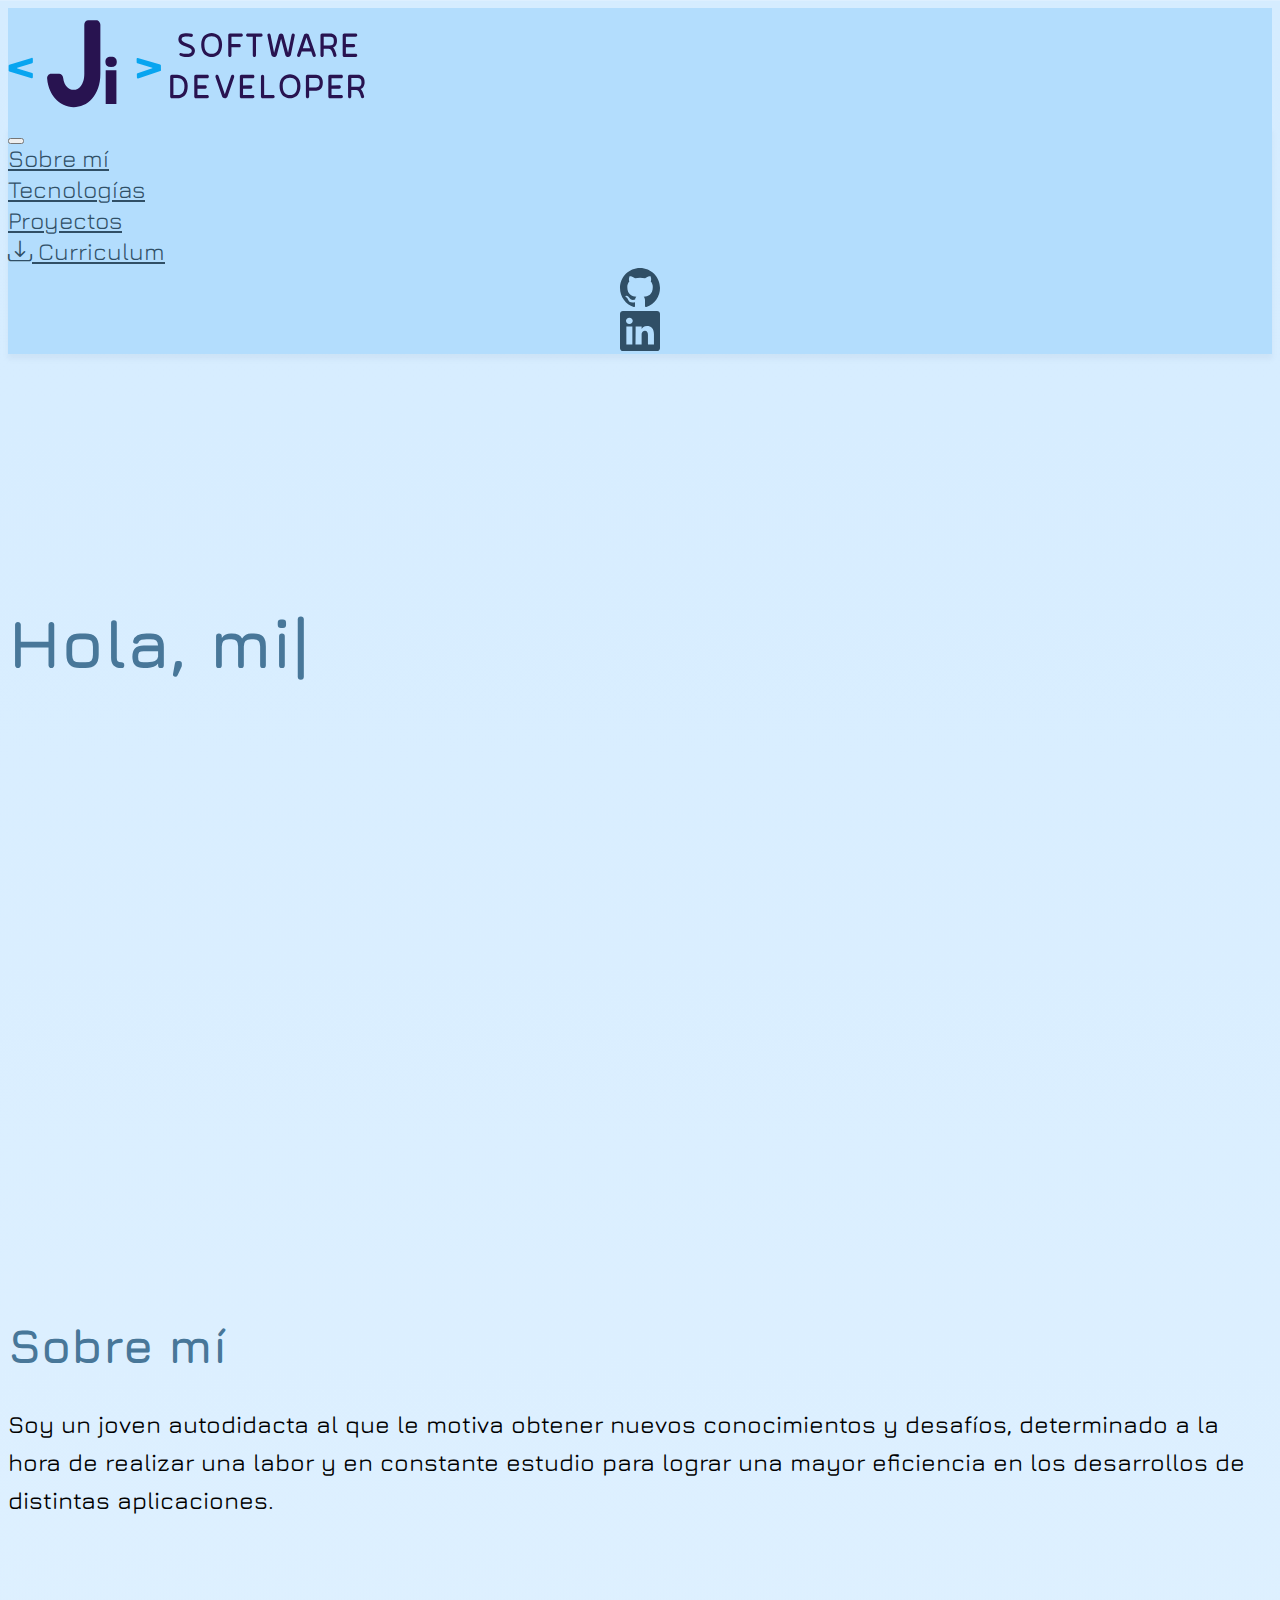
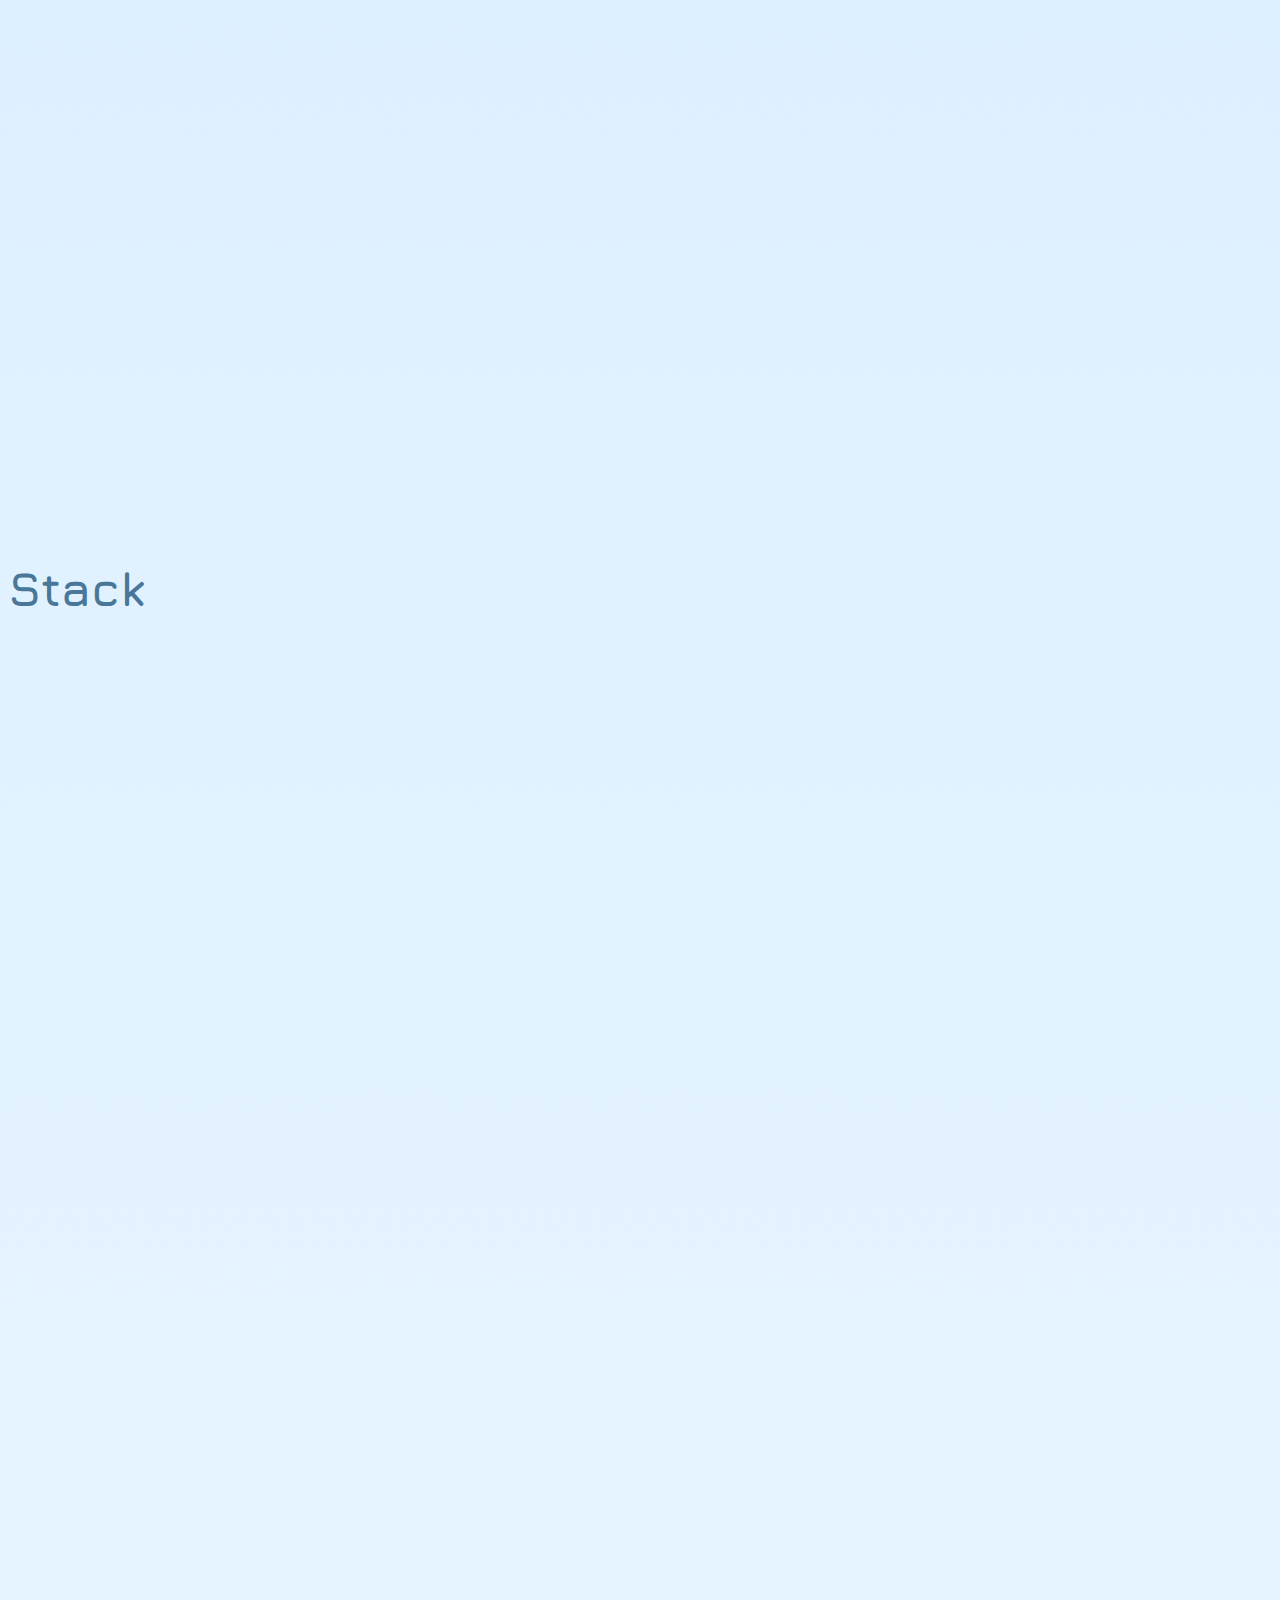
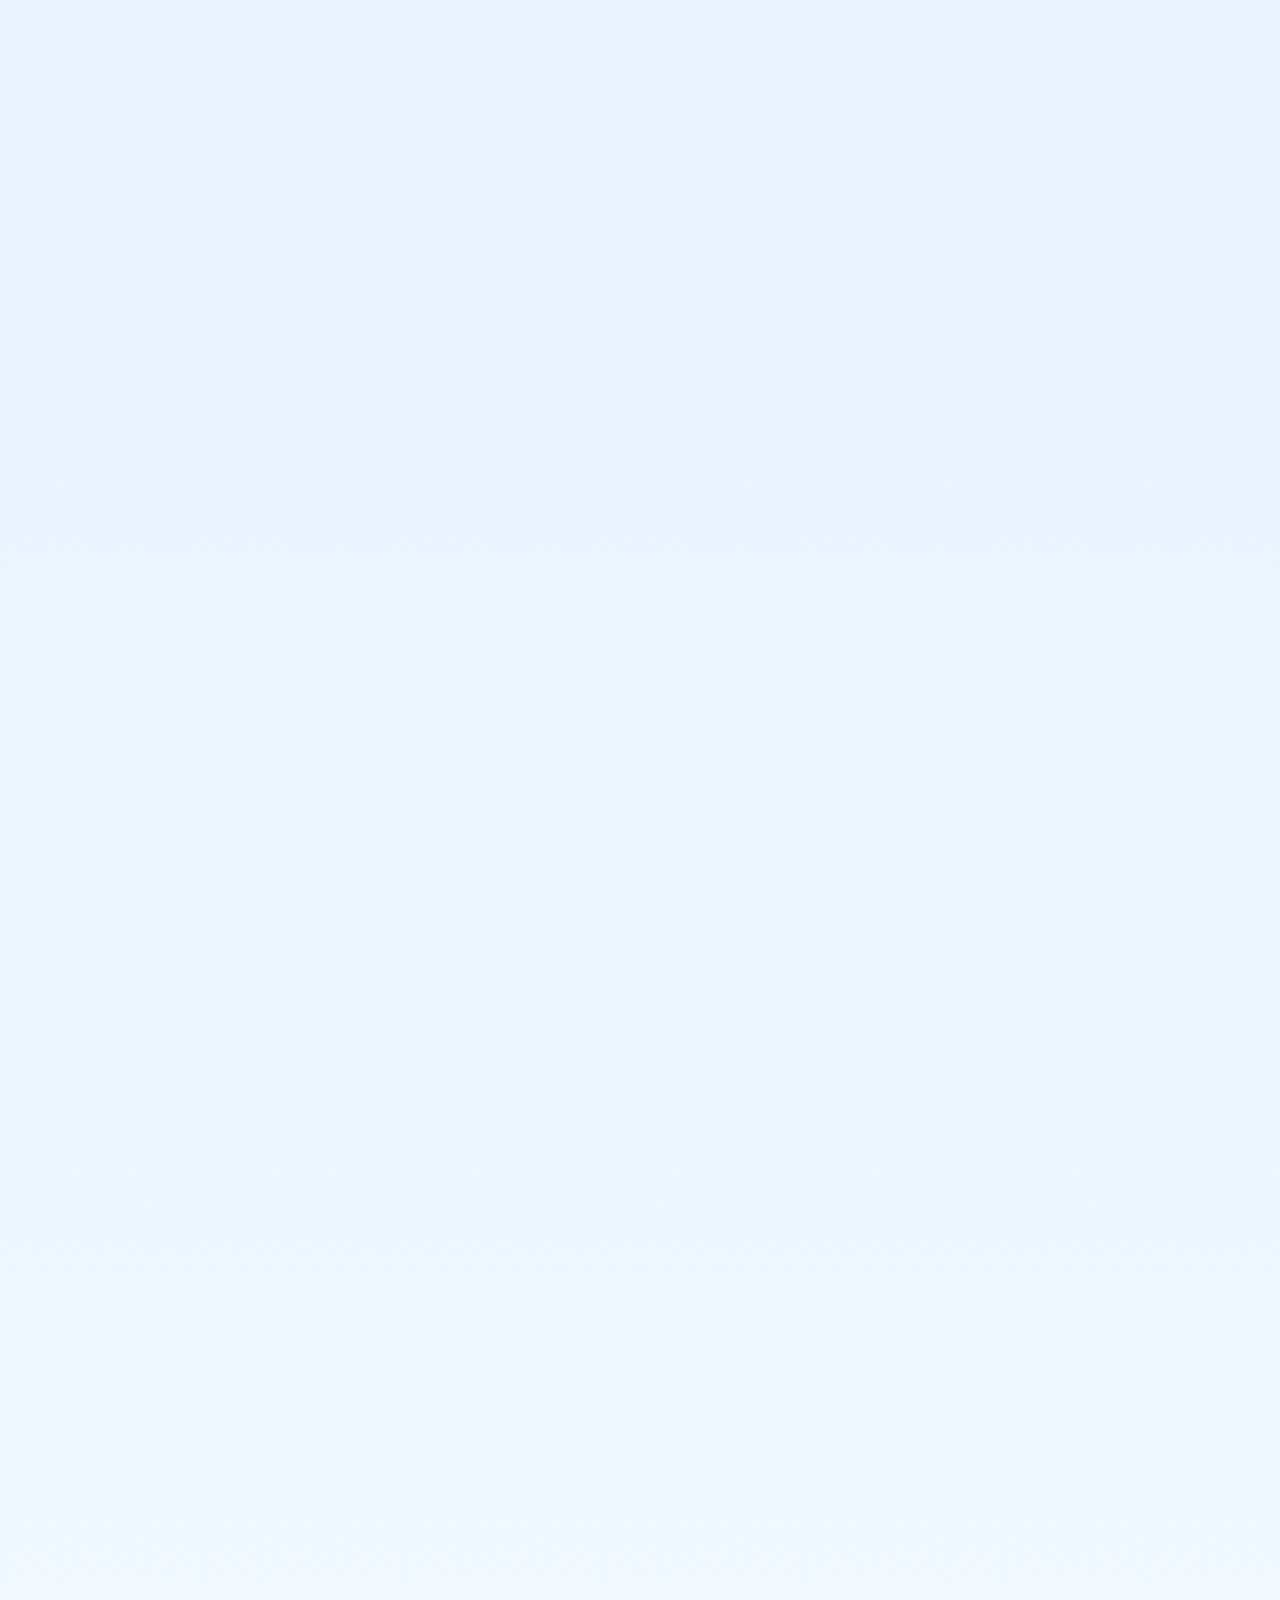
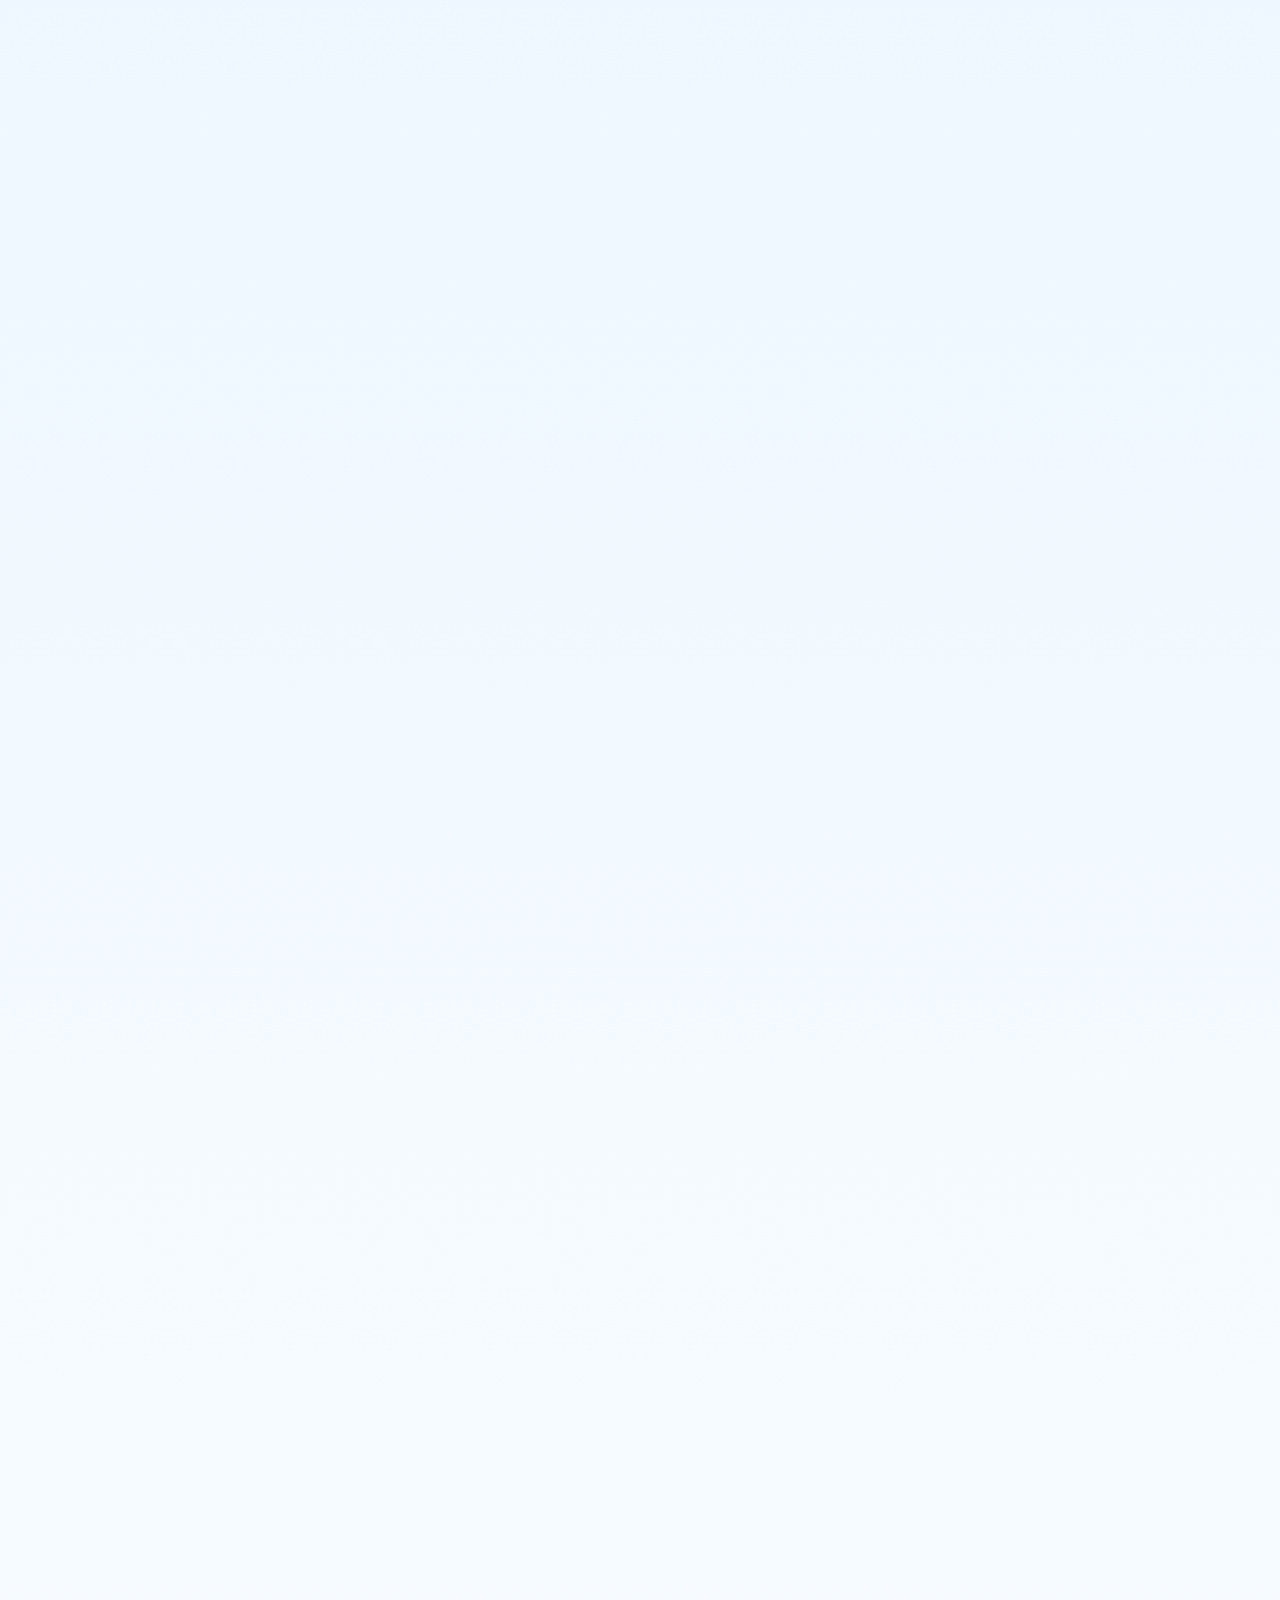
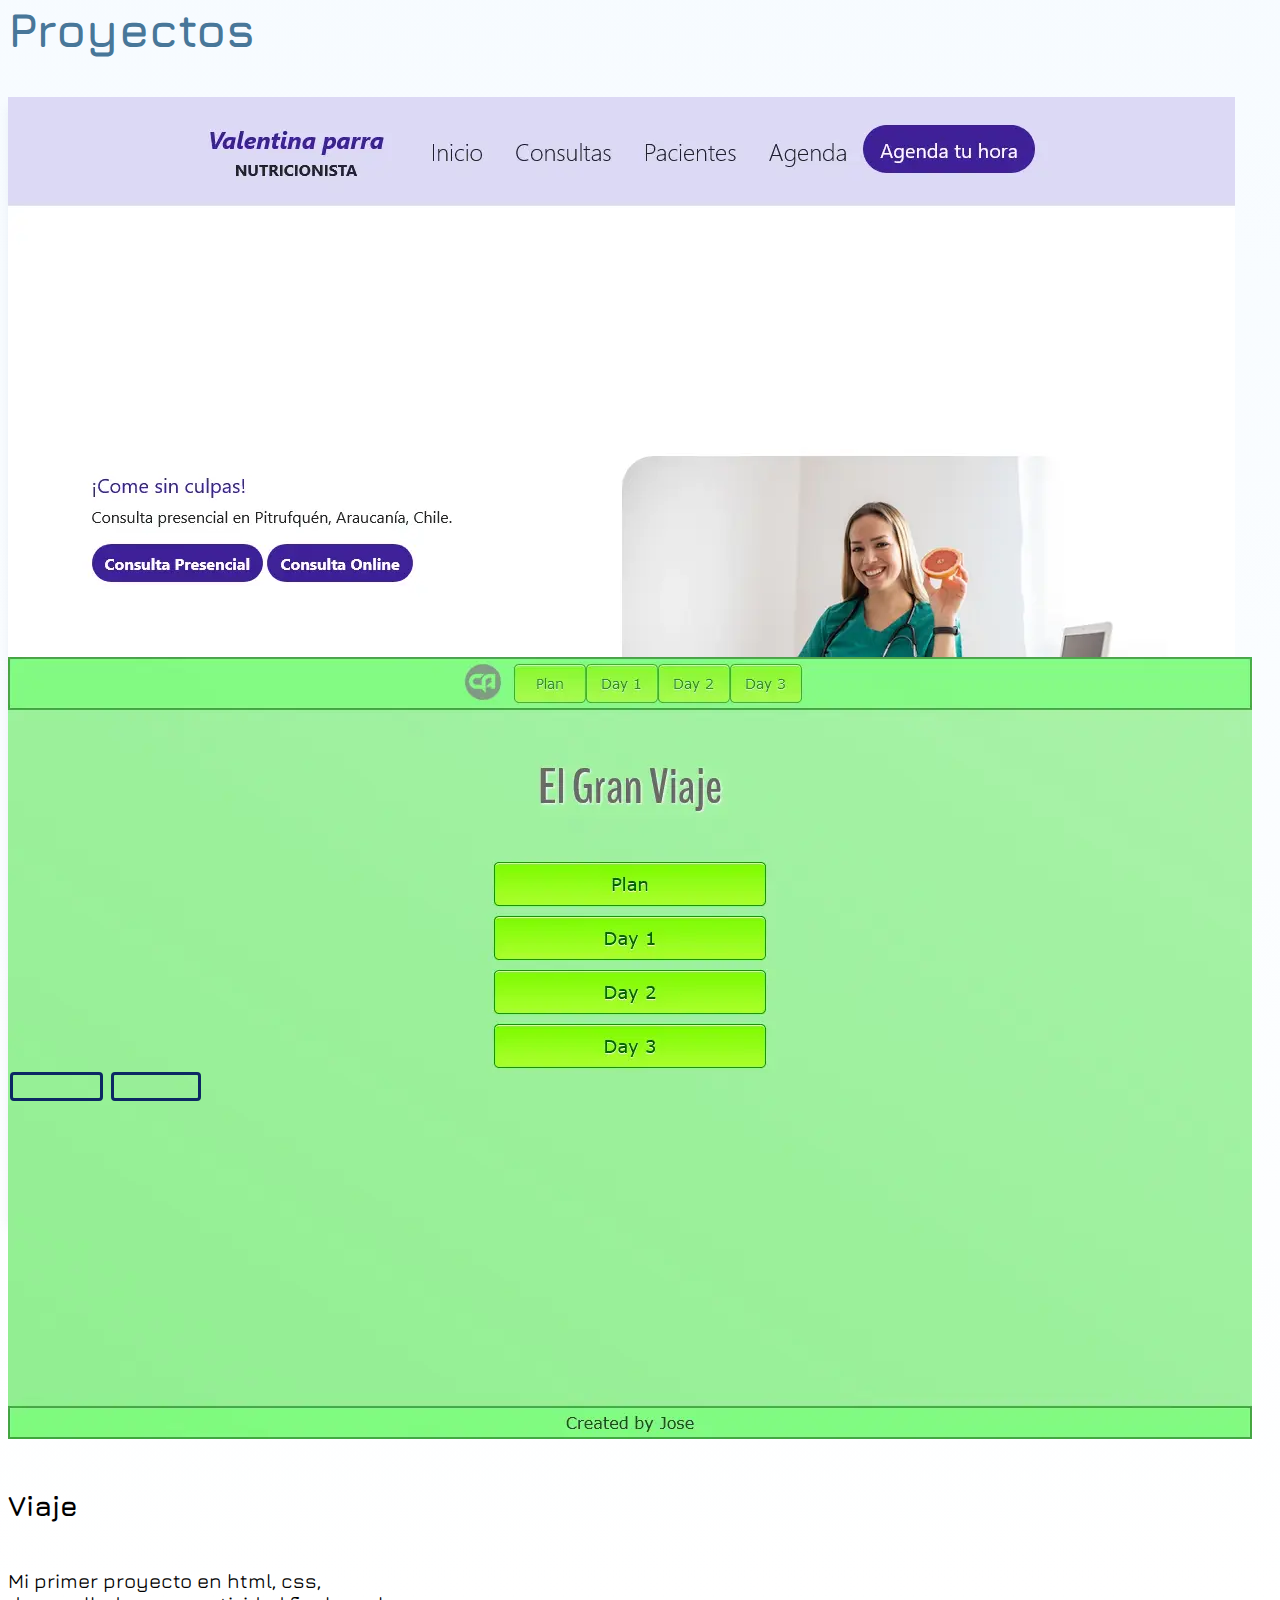
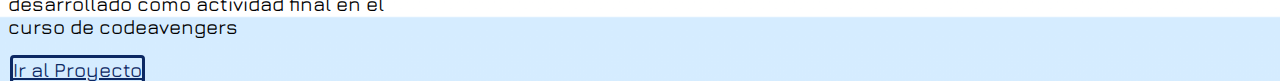
==== index.html @ 25c548c2 "style project buttons" ====
<!DOCTYPE html>
<html lang="es">
  <head>
    <title>José Velásquez</title>
    <meta name="viewport" content="width=device-width, initial-scale=1">
    <meta name="description" content="Mi nombre es José Velásquez y me dedico al desarrollo de software, específicamente desarrollo web.">
    
    <meta property="og:site_name" content="José Velásquez">
    <meta property="og:title" content="José Velásquez">
    <meta property="og:url" content="https://joseivecas.me/">
    <meta porperty="og:type" content="website">
    <meta property="og:description" content="Analista programador">
    <meta property="og:locale" content="es_CL">

    <link href="https://cdn.jsdelivr.net/npm/bootstrap@5.2.2/dist/css/bootstrap.min.css" rel="stylesheet" integrity="sha384-Zenh87qX5JnK2Jl0vWa8Ck2rdkQ2Bzep5IDxbcnCeuOxjzrPF/et3URy9Bv1WTRi" crossorigin="anonymous">
    <link rel="stylesheet" href="https://cdn.jsdelivr.net/npm/bootstrap-icons@1.9.1/font/bootstrap-icons.css">
    <link rel="stylesheet" href="css/styles.css">
    <link rel="shortcut icon" href="img/logo-blanco.svg">
    
    <meta property="og:image" content="https://joseivecas.me/img/logo-blanco.svg">
    <meta property="og:image:width" content="256">
    <meta property="og:image:height" content="256">
    <meta property="og:image:type" content="image/svg">

    <script src="https://cdn.jsdelivr.net/npm/bootstrap@5.2.2/dist/js/bootstrap.bundle.min.js" integrity="sha384-OERcA2EqjJCMA+/3y+gxIOqMEjwtxJY7qPCqsdltbNJuaOe923+mo//f6V8Qbsw3" crossorigin="anonymous"></script>
    
  </head>
  <body class="ff-jura">
    <div>
      <div class="w-100" style="background-color: #b3ddfd;">
        <a href=""><img class="d-block mx-auto" src="img/logo-top.svg" alt="ji-logo" width="360px"></a>
      </div>
    </div>
    
    <header class="navbar navbar-expand-lg sticky-lg-top bg-lightblue shadow-b">
      <nav class="container-fluid mx-auto">
        <button class="navbar-toggler"  type="button" data-bs-toggle="collapse" data-bs-target="#navbarItems" aria-controls="navbarItems" aria-expanded="false" aria-label="Toggle navigation">
          <span class="navbar-toggler-icon menu-icon"></span>
        </button>
        <div class="collapse navbar-collapse justify-content-between" id="navbarItems">
          <div class="navbar-nav fw-bold">
            <a class="nav-link mx-3 link-darkblue fs-navitem underline-hover" href="#aboutme">Sobre mí</a>
            <a class="nav-link mx-3 link-darkblue fs-navitem underline-hover" href="#stack">Tecnologías</a>
            <a class="nav-link mx-3 link-darkblue fs-navitem underline-hover" href="#projects">Proyectos</a>
            <a class="nav-link text-decoration-none mx-3 link-darkblue fs-navitem underline-hover" href="documents/CV_Jose_Velasquez_Castro.pdf" download target="_blank"><i class="bi bi-download"></i> Curriculum</a>
          </div>
          <div class="navbar-nav flex-row">
            <a class="nav-link mx-3 icon" href="https://github.com/DarthSeveros" target="_blank" aria-label="Github">
              <svg class="icon" xmlns="http://www.w3.org/2000/svg" width="100%" height="100%" fill="currentColor" class="bi bi-github" viewBox="0 0 16 16">
                <path d="M8 0C3.58 0 0 3.58 0 8c0 3.54 2.29 6.53 5.47 7.59.4.07.55-.17.55-.38 0-.19-.01-.82-.01-1.49-2.01.37-2.53-.49-2.69-.94-.09-.23-.48-.94-.82-1.13-.28-.15-.68-.52-.01-.53.63-.01 1.08.58 1.23.82.72 1.21 1.87.87 2.33.66.07-.52.28-.87.51-1.07-1.78-.2-3.64-.89-3.64-3.95 0-.87.31-1.59.82-2.15-.08-.2-.36-1.02.08-2.12 0 0 .67-.21 2.2.82.64-.18 1.32-.27 2-.27.68 0 1.36.09 2 .27 1.53-1.04 2.2-.82 2.2-.82.44 1.1.16 1.92.08 2.12.51.56.82 1.27.82 2.15 0 3.07-1.87 3.75-3.65 3.95.29.25.54.73.54 1.48 0 1.07-.01 1.93-.01 2.2 0 .21.15.46.55.38A8.012 8.012 0 0 0 16 8c0-4.42-3.58-8-8-8z"/>
              </svg>
            </a>
            <a class="nav-link mx-3" href="https://www.linkedin.com/in/josé-velásquez-castro-506384144/" aria-label="Linkedin">
              <svg class="icon" xmlns="http://www.w3.org/2000/svg" width="100%" height="100%" fill="currentColor" class="bi bi-linkedin" viewBox="0 0 16 16">
                <path d="M0 1.146C0 .513.526 0 1.175 0h13.65C15.474 0 16 .513 16 1.146v13.708c0 .633-.526 1.146-1.175 1.146H1.175C.526 16 0 15.487 0 14.854V1.146zm4.943 12.248V6.169H2.542v7.225h2.401zm-1.2-8.212c.837 0 1.358-.554 1.358-1.248-.015-.709-.52-1.248-1.342-1.248-.822 0-1.359.54-1.359 1.248 0 .694.521 1.248 1.327 1.248h.016zm4.908 8.212V9.359c0-.216.016-.432.08-.586.173-.431.568-.878 1.232-.878.869 0 1.216.662 1.216 1.634v3.865h2.401V9.25c0-2.22-1.184-3.252-2.764-3.252-1.274 0-1.845.7-2.165 1.193v.025h-.016a5.54 5.54 0 0 1 .016-.025V6.169h-2.4c.03.678 0 7.225 0 7.225h2.4z"/>
              </svg>
            </a>
          </div>
        </div>    
      </nav> 
    </header>

    <section class="mx-3">
      <div class="container-fluid container-lg">
        <div>
          <h1 class="fs-main fw-bold color-darkblue-1"><span id="hola"></span><span id="text-caracter">|</span></h1>
        </div>
    </section>
    
    <section id="aboutme" class="mx-3">
      <div class="container-fluid container-lg">
        <h1 class="text-center color-darkblue-1 title">Sobre mí</h1>
        <h3 class="description-text pt-5">Soy un joven autodidacta al que le motiva obtener nuevos conocimientos y desafíos, determinado a la hora de realizar una labor 
          y en constante estudio para lograr una mayor eficiencia en los desarrollos de distintas aplicaciones.</h3>
      </div>
    </section>


    <section id="stack" class="container">
      <div class="m-auto">
        <h2 class="text-center title">Stack</h2>
        <div class="row mx-auto pt-5">
          <div class="col">
            <div class="border-morado ico-circle reveal shadow-rb">
              <img class="w-100" src="img/python-ico.webp" alt="python" title="Python">
            </div>
          </div>
          <div class="col">
            <div class="border-morado ico-circle reveal shadow-rb" style="transition-delay: 0.1s;">
              <img class="w-100" src="img/django-ico.webp" alt="django" title="Django">
            </div>
          </div>
          <div class="col">
            <div class="border-morado ico-circle reveal shadow-rb" style="transition-delay: 0.2s;">
              <img class="w-100" src="img/java-ico.webp" alt="java" title="Java">
            </div>
          </div>
          <div class="col">
            <div class="border-morado ico-circle reveal shadow-rb" style="transition-delay: 0.3s;">
              <img class="w-75 m-auto" src="img/javascript-ico.webp" alt="javascript" title="Javascript">
            </div>
          </div>
          <div class="col">
            <div class="border-morado ico-circle reveal shadow-rb" style="transition-delay: 0.4s;">
              <img class="w-75 m-auto" src="img/html-ico.webp" alt="java" title="HTML5">
            </div>
          </div>
          <div class="col">
            <div class="border-morado ico-circle reveal shadow-rb" style="transition-delay: 0.5s;">
              <img class="w-75 m-auto" src="img/css-ico.webp" alt="java" title="CSS">
            </div>
          </div>
      </div>
      </div>
    </section>
    <section id="projects" class="container mx-auto">
      <div class="m-auto">
        <h2 class="text-center title pt-5">Proyectos</h2>
        <div class="row row-cols-1 row-cols-lg-2 row-cols-xl-3">
          <div class="col mx-auto">
            <div class="card my-5 mx-auto card-project">
              <div class="row g-0 flex-column h-100">
                <div class="col">
                  <img src="img/nutricionista.webp" class="img-fluid rounded-top" alt="...">
                </div>
                <div class="col">
                  <div class="card-body h-100 d-flex flex-column">
                    <h5 class="card-title">Web nutricionista</h5>
                    <p class="card-text">Proyecto en desarrollo. Aplicación web para agendado de horas</p>
                    <div class="mt-auto">
                      <a href="https://octopus-app-9v4uv.ondigitalocean.app/" class="btn btn-animate" target="_blank">FrontEnd</a>
                      <a href="https://github.com/DarthSeveros/nutrivale" class="btn btn-animate" target="_blank">BackEnd</a>
                    </div>                    
                  </div>
                </div>
              </div>
            </div>
          </div>

          <!-- <div class="col mx-auto">
            <div class="card my-5 mx-auto card-project">
              <div class="row g-0 flex-column h-100">
                <div class="col">
                  <img src="img/wiki.png" class="img-fluid rounded-start" alt="...">
                </div>
                <div class="col">
                  <div class="card-body h-100 d-flex flex-column">
                    <h5 class="card-title">Wiki</h5>
                    <p class="card-text">Proyecto desarrollado en python usando el framework django, en el curso CS50s Web Programming with Python and JavaScript</p>
                    <div class="mt-auto">
                      <a href="https://jvecas.pro" class="btn btn-primary" target="_blank">Ir al Proyecto</a>
                    </div>
                  </div>
                </div>
              </div>
            </div>
          </div> -->

          <div class="mx-auto">
            <div class="card my-5 mx-auto card-project">
              <div class="row flex-column g-0 h-100">
                <div class="col">
                  <img src="img/elgranviaje.webp" class="img-fluid rounded-top" alt="...">
                </div>
                <div class="col">
                  <div class="card-body h-100 d-flex flex-column">
                    <h5 class="card-title">Viaje</h5>
                    <p class="card-text">Mi primer proyecto en html, css, desarrollado como actividad final en el curso de codeavengers</p>
                    <div class="mt-auto">
                      <a href="https://sea-turtle-app-9jzcz.ondigitalocean.app/" class="btn btn-animate" target="_blank">Ir al Proyecto</a>
                    </div>
                  </div>
                </div>
              </div>
            </div>
          </div>
        </div>
      </div>
    </section>
    
  </body>
  <script src="js/functions.js"></script>
</html>
---- css/styles.css ----
@import url('https://fonts.googleapis.com/css2?family=Akshar:wght@400;700&display=swap');
@import url('https://fonts.googleapis.com/css2?family=Press+Start+2P&display=swap');
@import url('https://fonts.googleapis.com/css2?family=VT323&display=swap');
@import url('https://fonts.googleapis.com/css2?family=Unbounded&display=swap');
@import url('https://fonts.googleapis.com/css2?family=Jura:wght@400;500;700&display=swap');

body {
    background-image: linear-gradient(#d5ecff, #fff);
    background-size: cover;
}

.btn-animate {
    color: #0C2863;
    outline: #0C2863 solid 3px;
    margin: 5px;
    border: 0;
    border-radius: 1px;
    --percent: 0%;
    --gradient: linear-gradient(#0C2863 0 0) no-repeat;
    background: 
        var(--gradient) 0% 0%,
        var(--gradient) 100% 0%;
    background-size: calc(var(--percent)/2) 110%;
    transition: background-size .5s;
}

.btn-animate:hover {
    color: #fff;
    --percent: 100%;
    transition: background-size .5s;
}

.fs-navitem {
    font-size: 1.5rem;
}

.fs-main {
    font-size: 4.25rem;
}

.title {
    color: #487799;
    font-size: 3rem;
    font-weight: 700;
}

.ff-jura {
    font-family: 'Jura', sans-serif;
}
.color-darkblue-1 {
    color: #487799;
}

.bg-lightblue {
    background-color: #b3ddfd;
}

.description-text {
    line-height: 1.6;
    font-size: 1.5rem;
    font-weight: 500;
}

.border-morado {
    border-color: #480ca8;
    border-style: solid;
    border-radius: 50%;
    border-width: 5px;
}

.card-title {
    font-size: 2rem;
    font-weight: 700;
}

.card-text, .card-body > div > a{
    font-size: 1.5rem;
    font-weight: 500;
}

#text-caracter {
    font-size: 4.5rem;
    user-select: none;
    animation-name: cursor;
    animation-duration: 500ms;
    animation-iteration-count: infinite;
    animation-direction: alternate;
}

.link-darkblue {
    color: #304F66;
}

.link-darkblue:hover {
    color: #3273a1;
}

.reveal{
    position: relative;
    transform: translateX(50px);
    opacity: 0;
    transition: 0.5s all ease;
  }
  
.reveal.active{
    transform: translateX(0);
    opacity: 1;
    transition-duration: 0.5s;
}

.ico-circle {
    display:inline-flex;
    align-items: center;
    height: 128px;
    width: 128px;
    border-color: #0C2863;
    background-color: #fff;
}

.icon {
    fill: #304F66;
    height: 2.5rem;
    transition: fill-opacity 200ms;
}

.border-darkblue {
    border-bottom-color: #3273a1 !important;
}

.shadow-b {
    box-shadow: 0 5px 5px #869cb11f;
}

section {
    padding-top: 100px;
    margin-bottom: 200px;
}

.menu-icon {
    width: 2rem;
    height: 2rem;
}

.card-project {
    width: 25rem;
    height: 35rem;
    border-width: 0px;
    box-shadow: 0 10px 10px #869cb11f;
}

.btn-darkblue {
    color: #fff;
    background-color: #16419c;
}

.btn-darkblue:hover {
    background-color: #4796ce;
    color: #000;
}

@media screen and (min-width: 990px) {

    .underline-hover::after {
        content: '';
        width: 0px;
        height: 3px;
        display: block;
        background:#3273a1;
        transition: 300ms;
        transition-timing-function: ease-out;
    }

    .underline-hover:hover::after {
        width: 100%;
    }

    .card-title {
        font-size: 1.75rem;
    }
    .card-text, .card-body > div > a{
        font-size: 1.25rem;
    }
    
    .icon:hover {
        fill-opacity: 0.7;
    }

    section {
        padding-top: 200px;
        margin-bottom: 400px;
    }

    .menu-icon {
        width: 3rem;
        height: 3rem;
    }
}

.shadow-rb {
    box-shadow: 10px 10px 20px #b3bcc5;
}


@media screen and (max-width: 580px){
    .reveal {
        transform: translateX(10px);
    }
    #hola {
        font-size: 2.5rem;
    }
    #text-caracter {
        font-size: 3.5rem;
    }
}

@keyframes cursor {
    0% { opacity: 0;}
    40% { opacity: 0;}
    60% {opacity: 1;}
}
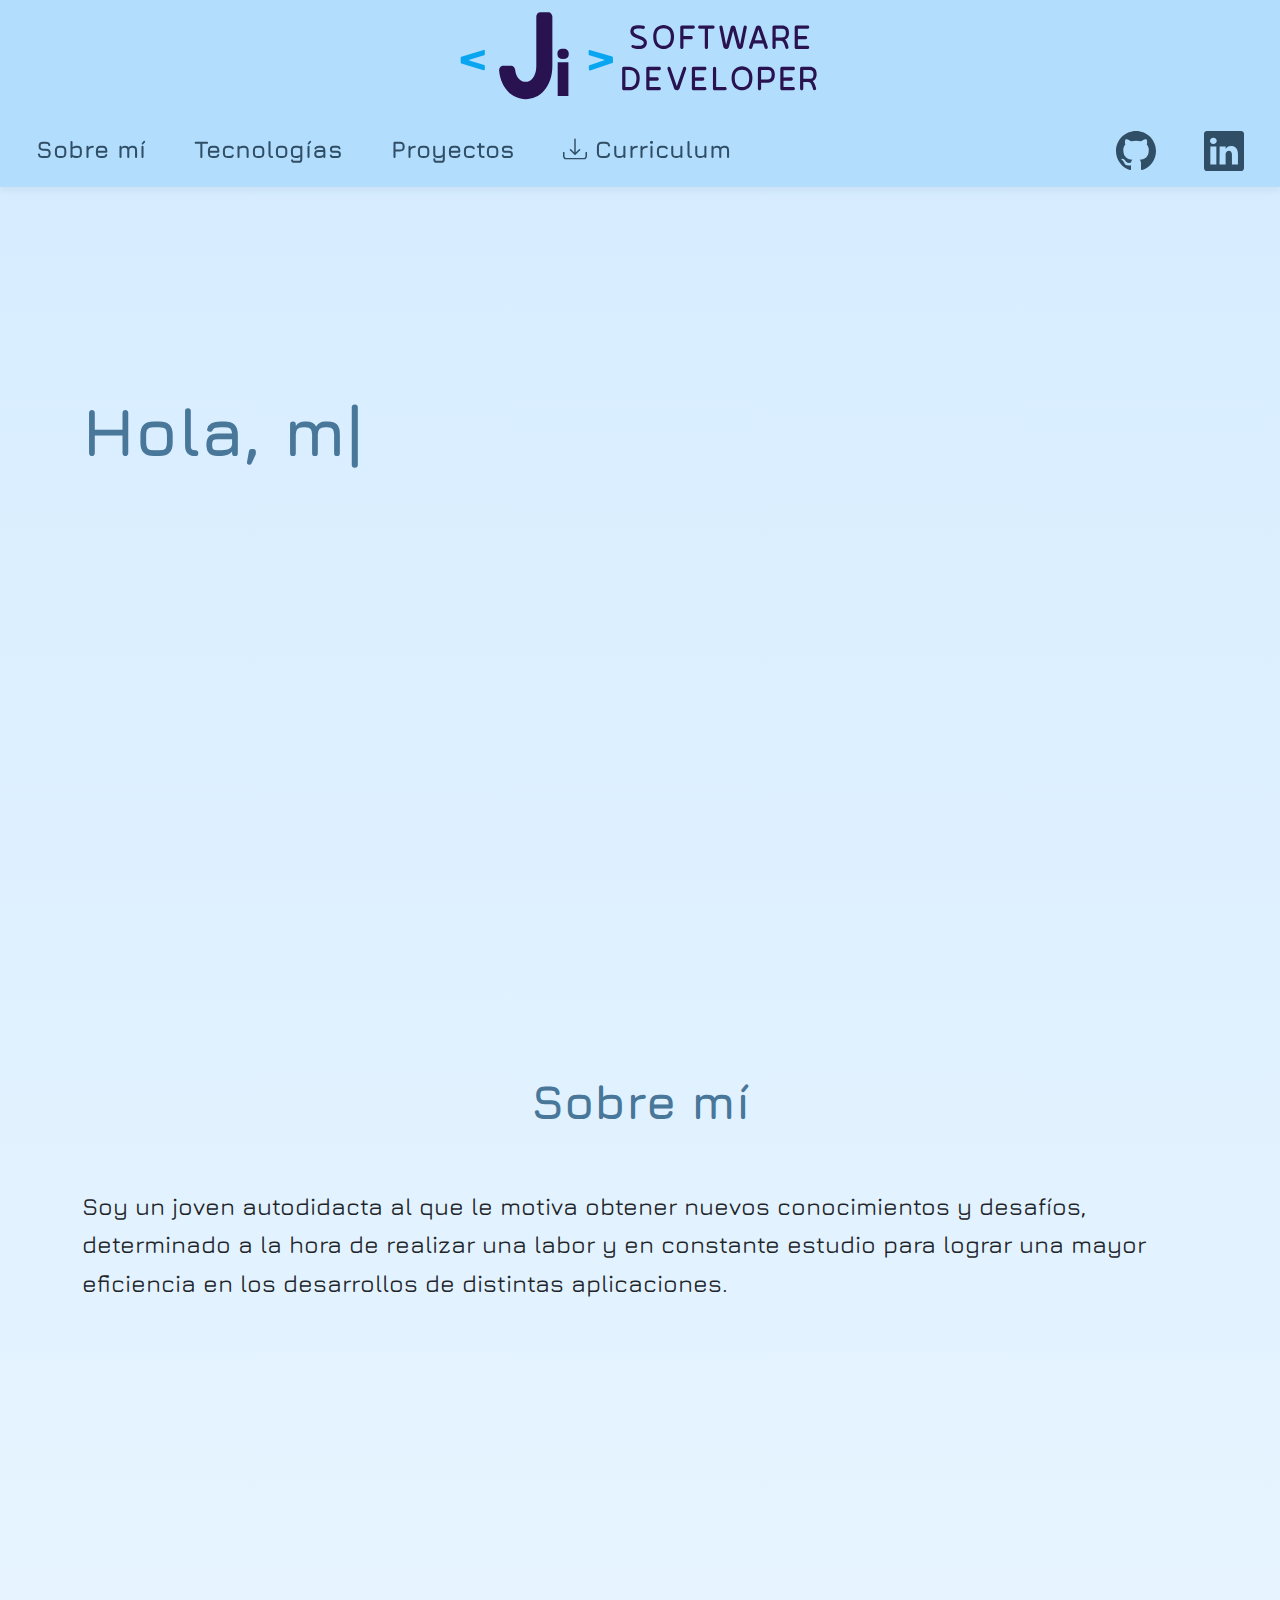
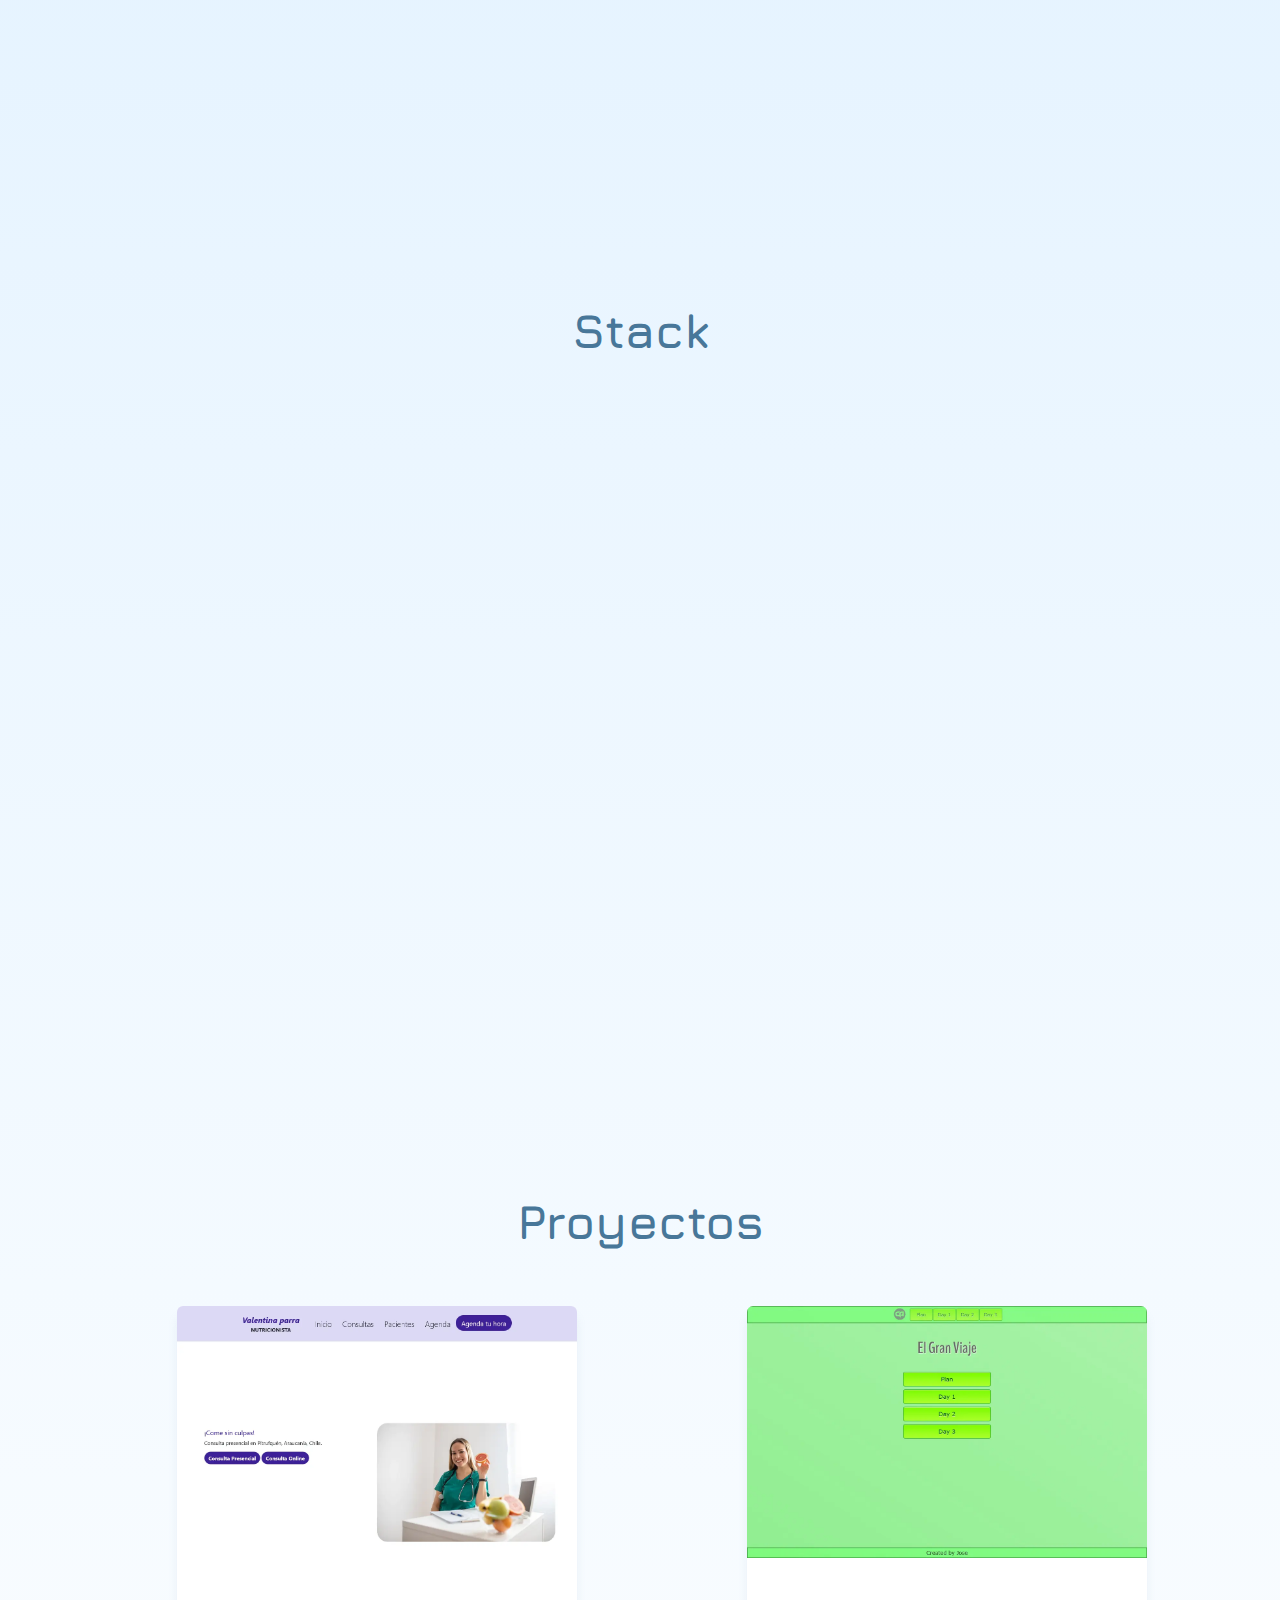
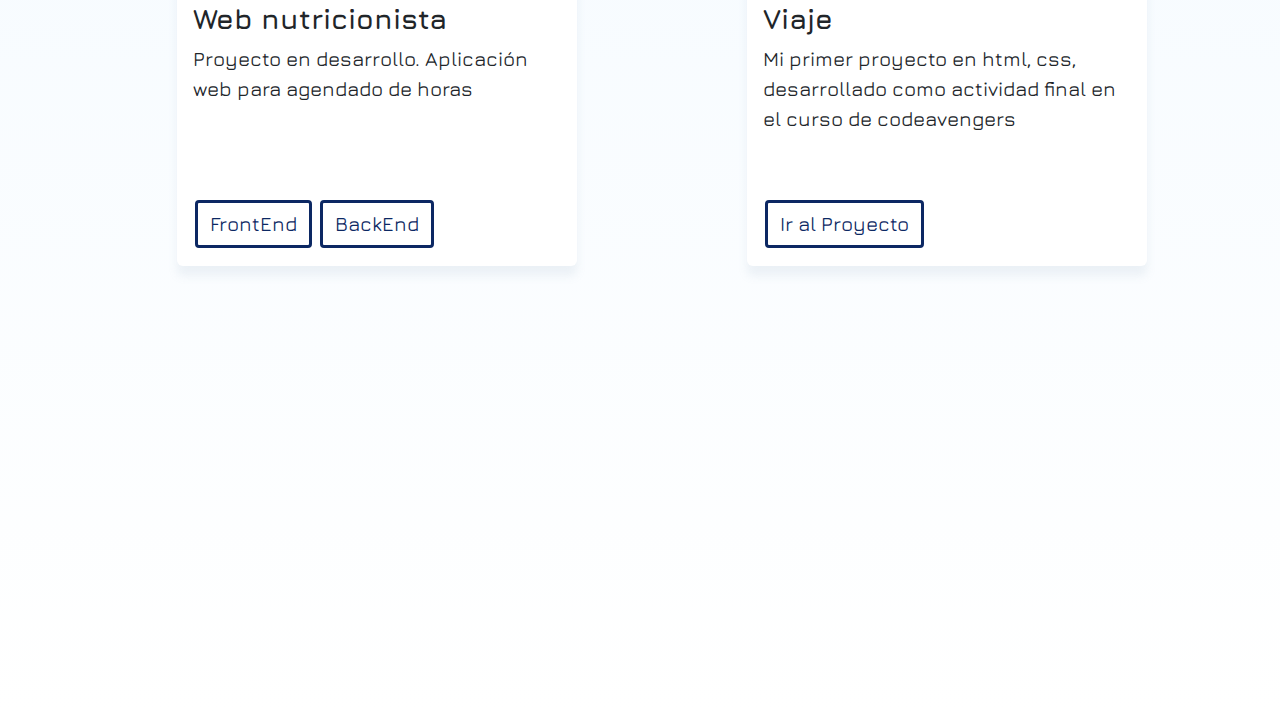
==== commit e7c6f1fc: "defer css" ====
--- a/index.html
+++ b/index.html
@@ -12,7 +12,7 @@
     <meta property="og:description" content="Analista programador">
     <meta property="og:locale" content="es_CL">
 
-    <link href="https://cdn.jsdelivr.net/npm/bootstrap@5.2.2/dist/css/bootstrap.min.css" rel="stylesheet" integrity="sha384-Zenh87qX5JnK2Jl0vWa8Ck2rdkQ2Bzep5IDxbcnCeuOxjzrPF/et3URy9Bv1WTRi" crossorigin="anonymous">
+    <link rel="preload" href="https://cdn.jsdelivr.net/npm/bootstrap@5.2.2/dist/css/bootstrap.min.css" as="style" onload="this.onload=null;this.rel='stylesheet'">
     <link rel="stylesheet" href="https://cdn.jsdelivr.net/npm/bootstrap-icons@1.9.1/font/bootstrap-icons.css">
     <link rel="stylesheet" href="css/styles.css">
     <link rel="shortcut icon" href="img/logo-blanco.svg">
@@ -22,6 +22,9 @@
     <meta property="og:image:height" content="256">
     <meta property="og:image:type" content="image/svg">
 
+    
+    
+    <noscript><link href="https://cdn.jsdelivr.net/npm/bootstrap@5.2.2/dist/css/bootstrap.min.css" rel="stylesheet" integrity="sha384-Zenh87qX5JnK2Jl0vWa8Ck2rdkQ2Bzep5IDxbcnCeuOxjzrPF/et3URy9Bv1WTRi" crossorigin="anonymous"></noscript>
     <script src="https://cdn.jsdelivr.net/npm/bootstrap@5.2.2/dist/js/bootstrap.bundle.min.js" integrity="sha384-OERcA2EqjJCMA+/3y+gxIOqMEjwtxJY7qPCqsdltbNJuaOe923+mo//f6V8Qbsw3" crossorigin="anonymous"></script>
     
   </head>
@@ -137,25 +140,6 @@
             </div>
           </div>
 
-          <!-- <div class="col mx-auto">
-            <div class="card my-5 mx-auto card-project">
-              <div class="row g-0 flex-column h-100">
-                <div class="col">
-                  <img src="img/wiki.png" class="img-fluid rounded-start" alt="...">
-                </div>
-                <div class="col">
-                  <div class="card-body h-100 d-flex flex-column">
-                    <h5 class="card-title">Wiki</h5>
-                    <p class="card-text">Proyecto desarrollado en python usando el framework django, en el curso CS50s Web Programming with Python and JavaScript</p>
-                    <div class="mt-auto">
-                      <a href="https://jvecas.pro" class="btn btn-primary" target="_blank">Ir al Proyecto</a>
-                    </div>
-                  </div>
-                </div>
-              </div>
-            </div>
-          </div> -->
-
           <div class="mx-auto">
             <div class="card my-5 mx-auto card-project">
               <div class="row flex-column g-0 h-100">
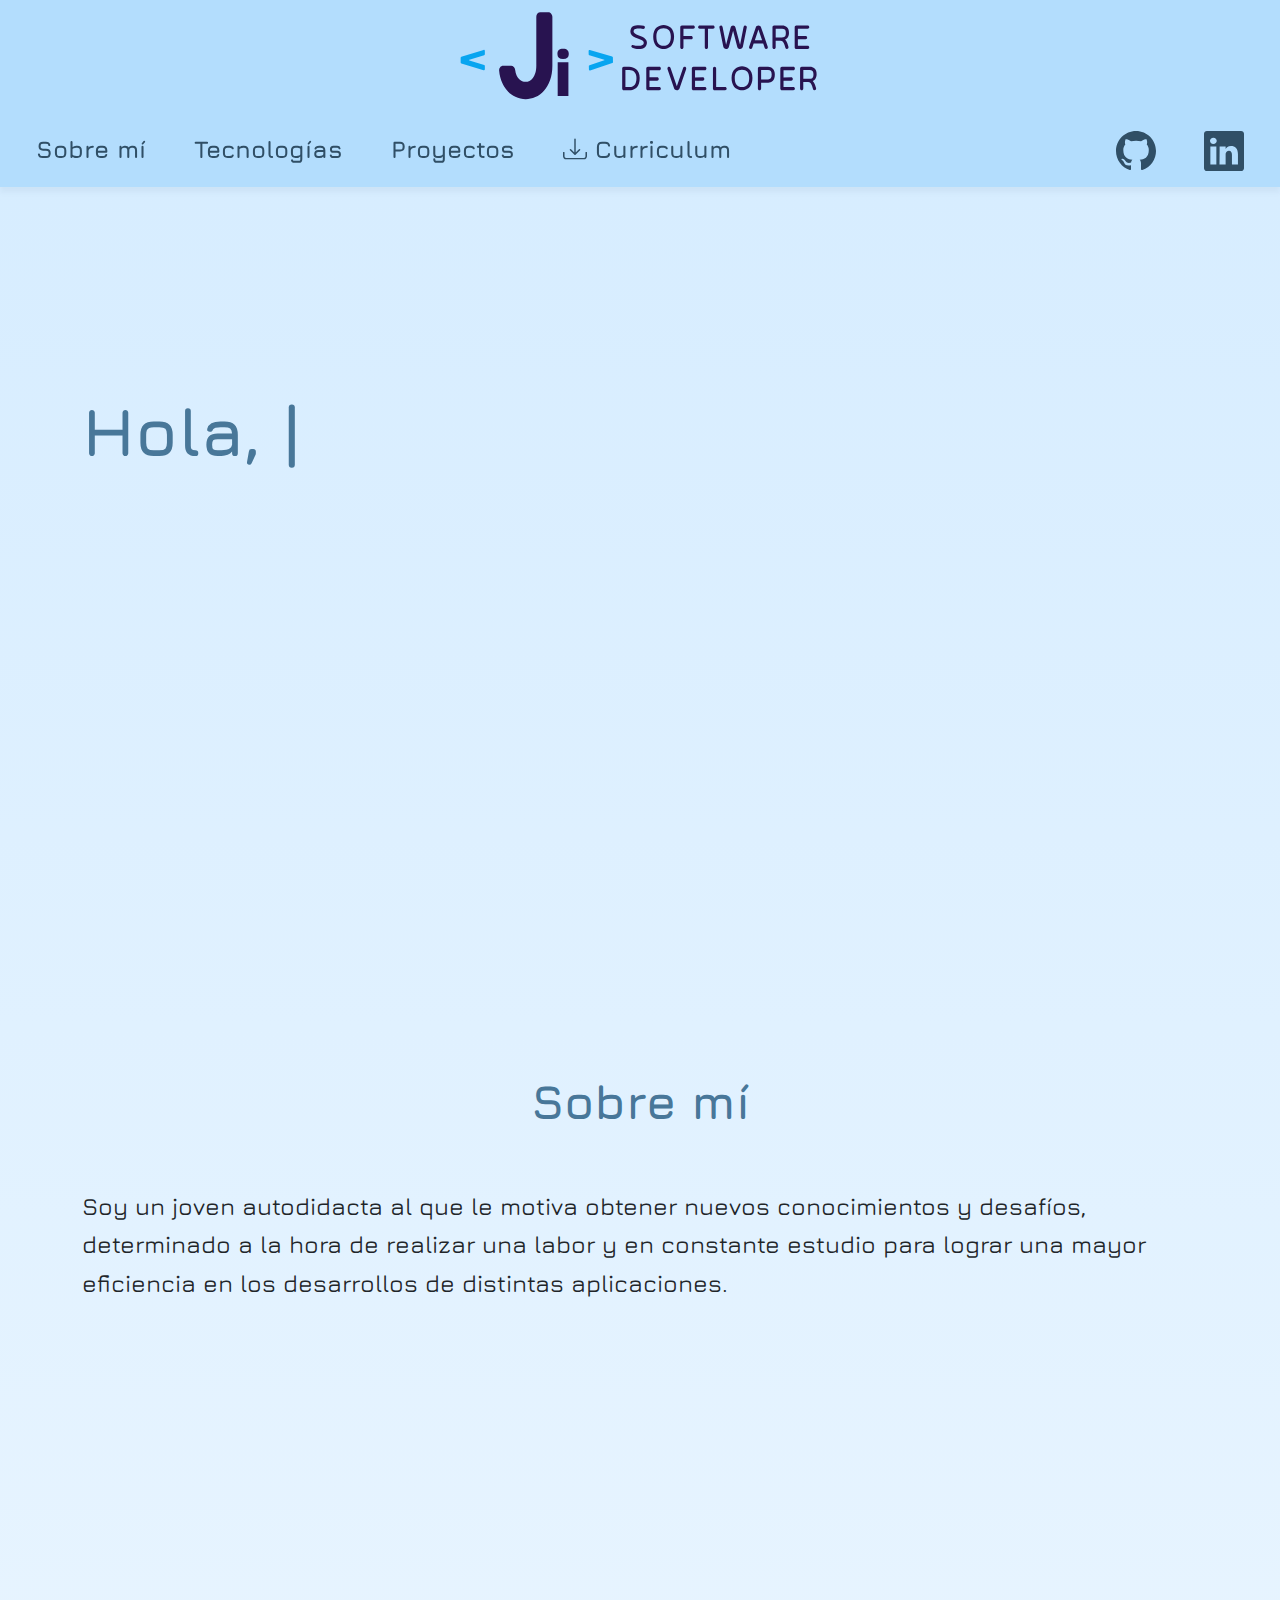
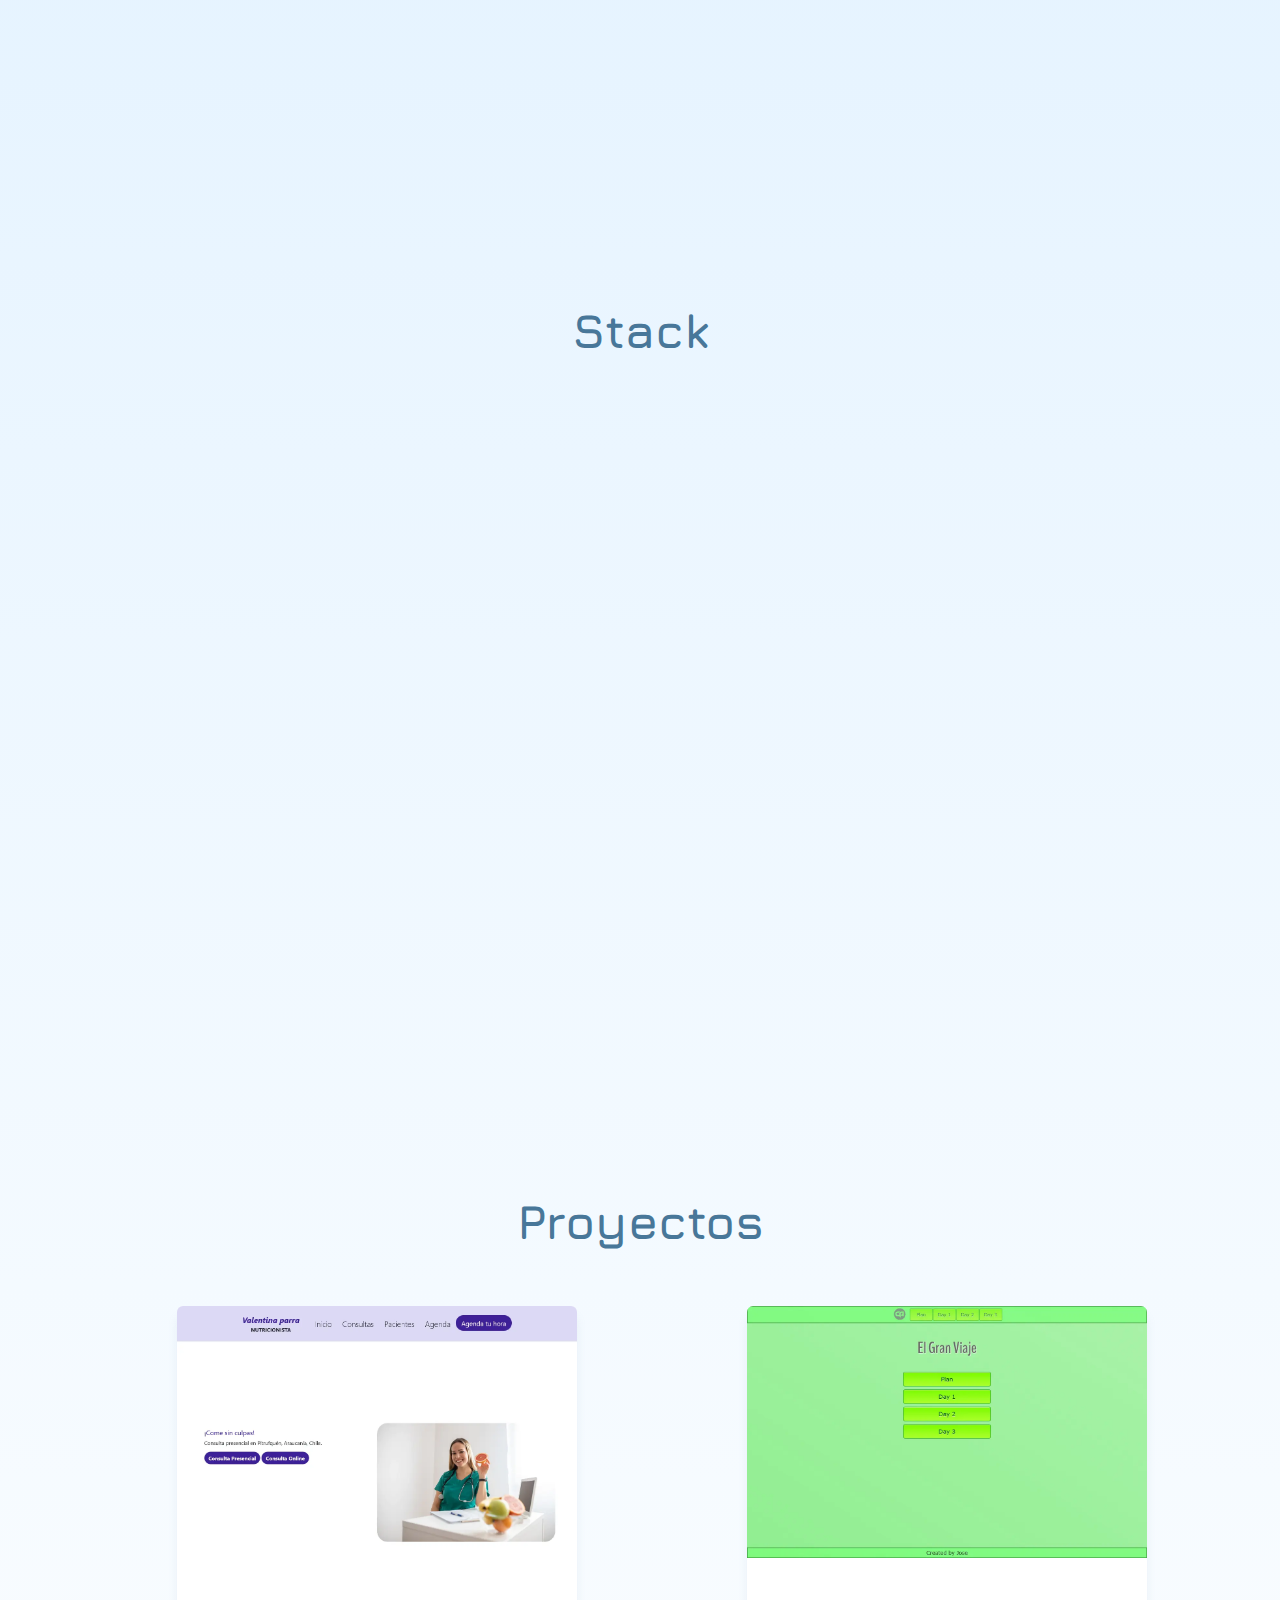
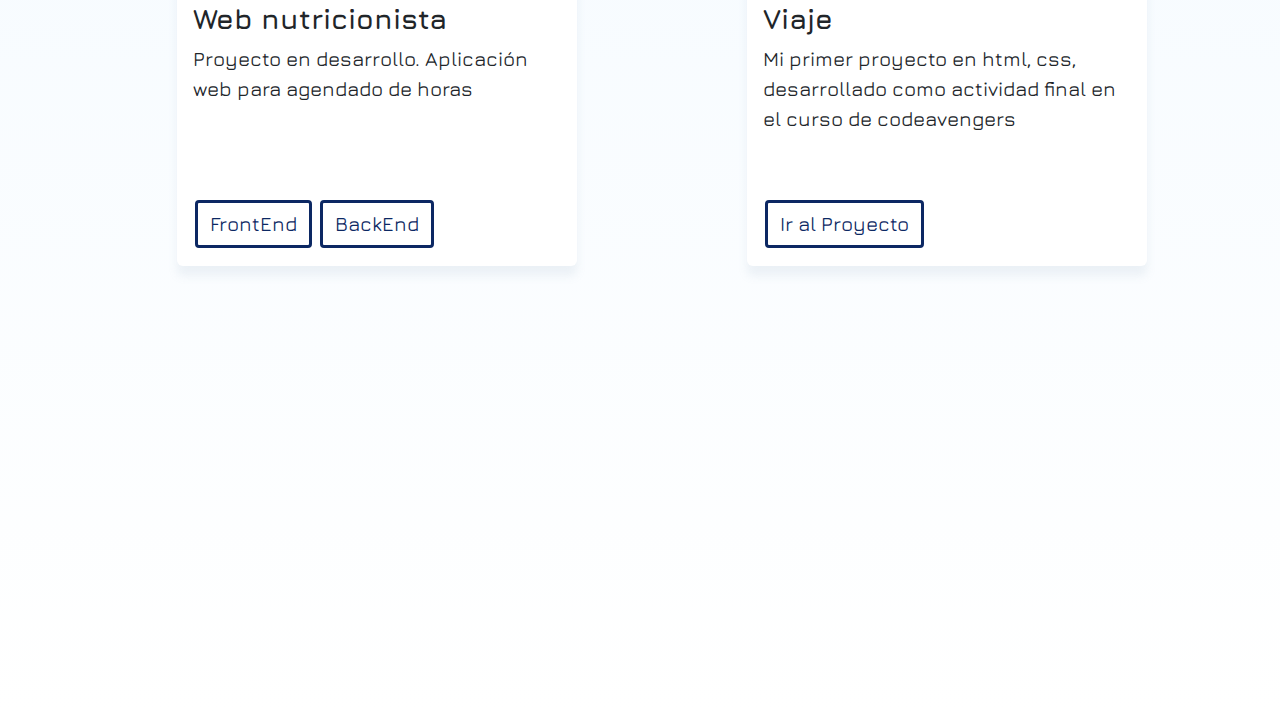
==== commit eab59e16: "heigth width images" ====
--- a/index.html
+++ b/index.html
@@ -13,7 +13,8 @@
     <meta property="og:locale" content="es_CL">
 
     <link rel="preload" href="https://cdn.jsdelivr.net/npm/bootstrap@5.2.2/dist/css/bootstrap.min.css" as="style" onload="this.onload=null;this.rel='stylesheet'">
-    <link rel="stylesheet" href="https://cdn.jsdelivr.net/npm/bootstrap-icons@1.9.1/font/bootstrap-icons.css">
+    <link rel="preload" href="https://cdn.jsdelivr.net/npm/bootstrap-icons@1.9.1/font/bootstrap-icons.css" as="style" onload="this.onload=null;this.rel='stylesheet'">
+    
     <link rel="stylesheet" href="css/styles.css">
     <link rel="shortcut icon" href="img/logo-blanco.svg">
     
@@ -21,11 +22,10 @@
     <meta property="og:image:width" content="256">
     <meta property="og:image:height" content="256">
     <meta property="og:image:type" content="image/svg">
-
     
-    
+    <noscript><link rel="stylesheet" href="https://cdn.jsdelivr.net/npm/bootstrap-icons@1.9.1/font/bootstrap-icons.css"></noscript>
     <noscript><link href="https://cdn.jsdelivr.net/npm/bootstrap@5.2.2/dist/css/bootstrap.min.css" rel="stylesheet" integrity="sha384-Zenh87qX5JnK2Jl0vWa8Ck2rdkQ2Bzep5IDxbcnCeuOxjzrPF/et3URy9Bv1WTRi" crossorigin="anonymous"></noscript>
-    <script src="https://cdn.jsdelivr.net/npm/bootstrap@5.2.2/dist/js/bootstrap.bundle.min.js" integrity="sha384-OERcA2EqjJCMA+/3y+gxIOqMEjwtxJY7qPCqsdltbNJuaOe923+mo//f6V8Qbsw3" crossorigin="anonymous"></script>
+    <script defer src="https://cdn.jsdelivr.net/npm/bootstrap@5.2.2/dist/js/bootstrap.bundle.min.js" integrity="sha384-OERcA2EqjJCMA+/3y+gxIOqMEjwtxJY7qPCqsdltbNJuaOe923+mo//f6V8Qbsw3" crossorigin="anonymous"></script>
     
   </head>
   <body class="ff-jura">
@@ -124,7 +124,7 @@
             <div class="card my-5 mx-auto card-project">
               <div class="row g-0 flex-column h-100">
                 <div class="col">
-                  <img src="img/nutricionista.webp" class="img-fluid rounded-top" alt="...">
+                  <img src="img/nutricionista.webp" class="img-fluid rounded-top" alt="..." width="400" height="255">
                 </div>
                 <div class="col">
                   <div class="card-body h-100 d-flex flex-column">
@@ -144,7 +144,7 @@
             <div class="card my-5 mx-auto card-project">
               <div class="row flex-column g-0 h-100">
                 <div class="col">
-                  <img src="img/elgranviaje.webp" class="img-fluid rounded-top" alt="...">
+                  <img src="img/elgranviaje.webp" class="img-fluid rounded-top" alt="..." width="400" height="255">
                 </div>
                 <div class="col">
                   <div class="card-body h-100 d-flex flex-column">
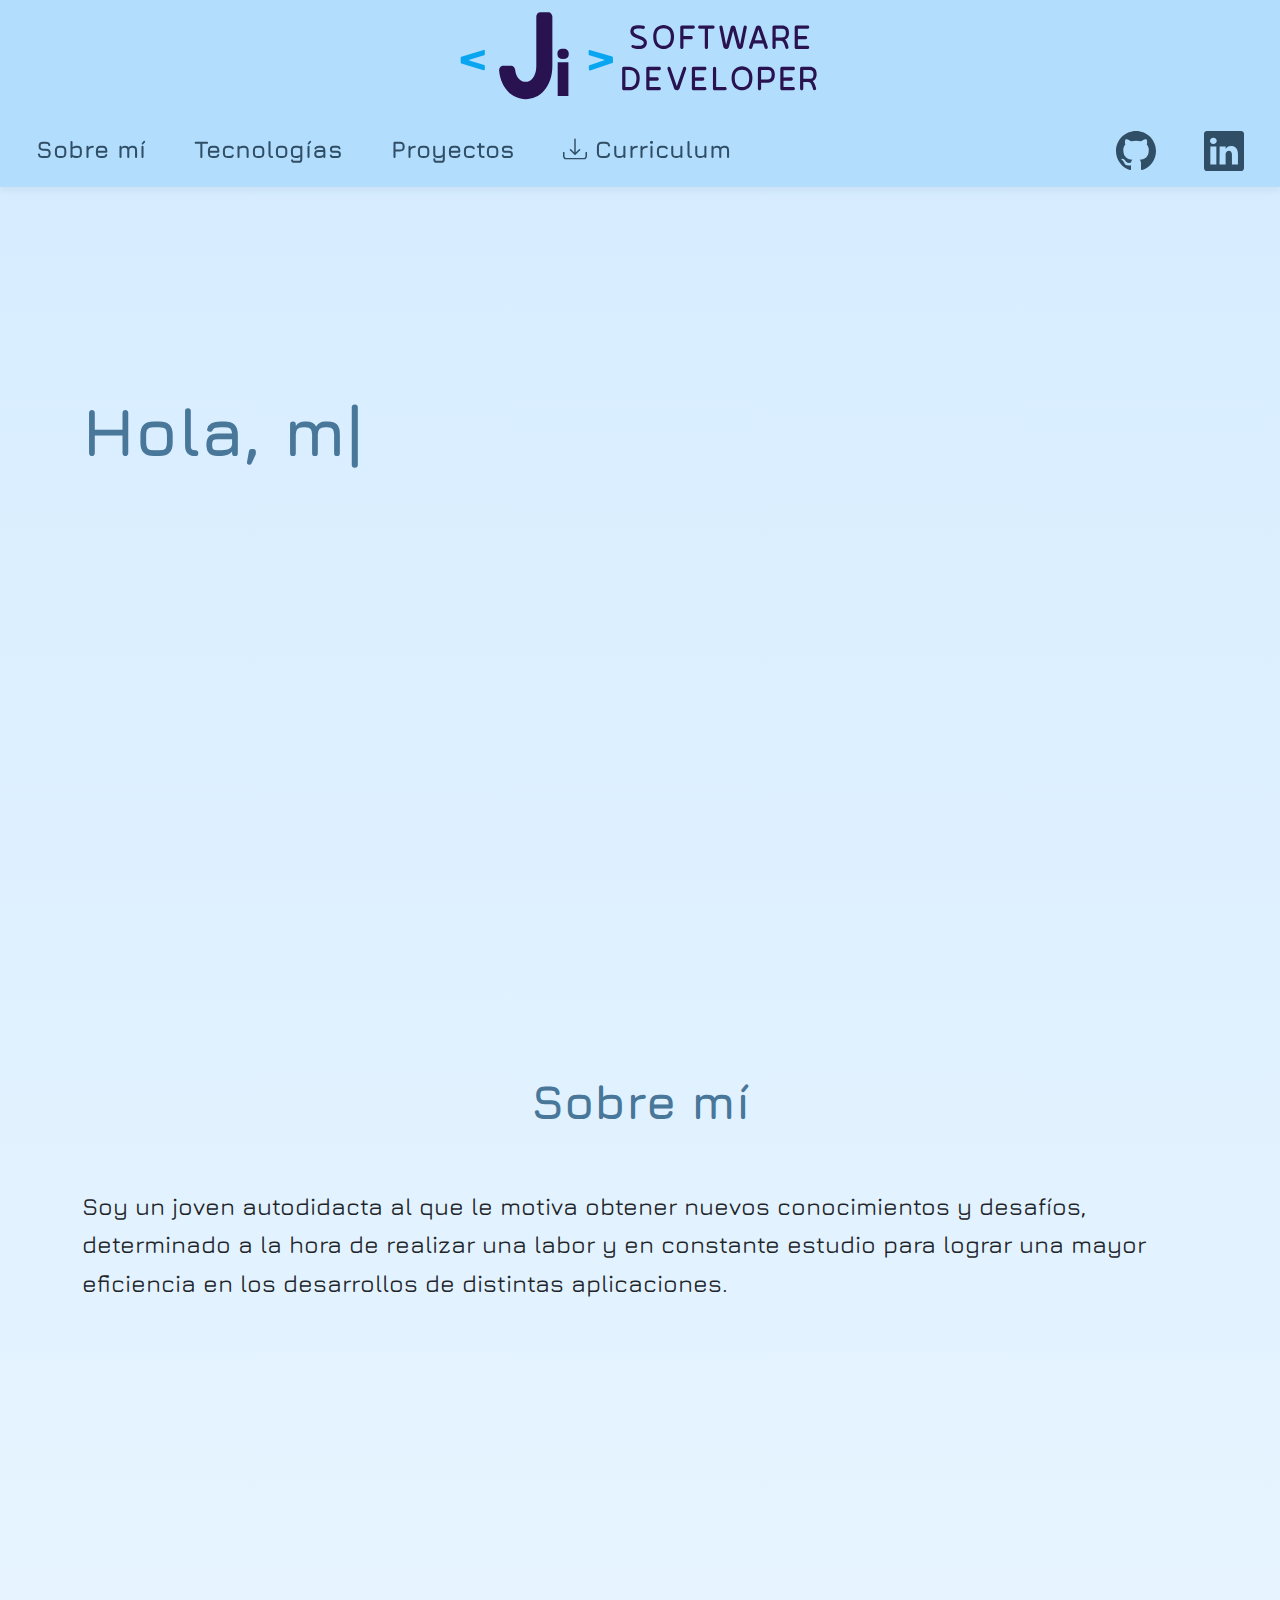
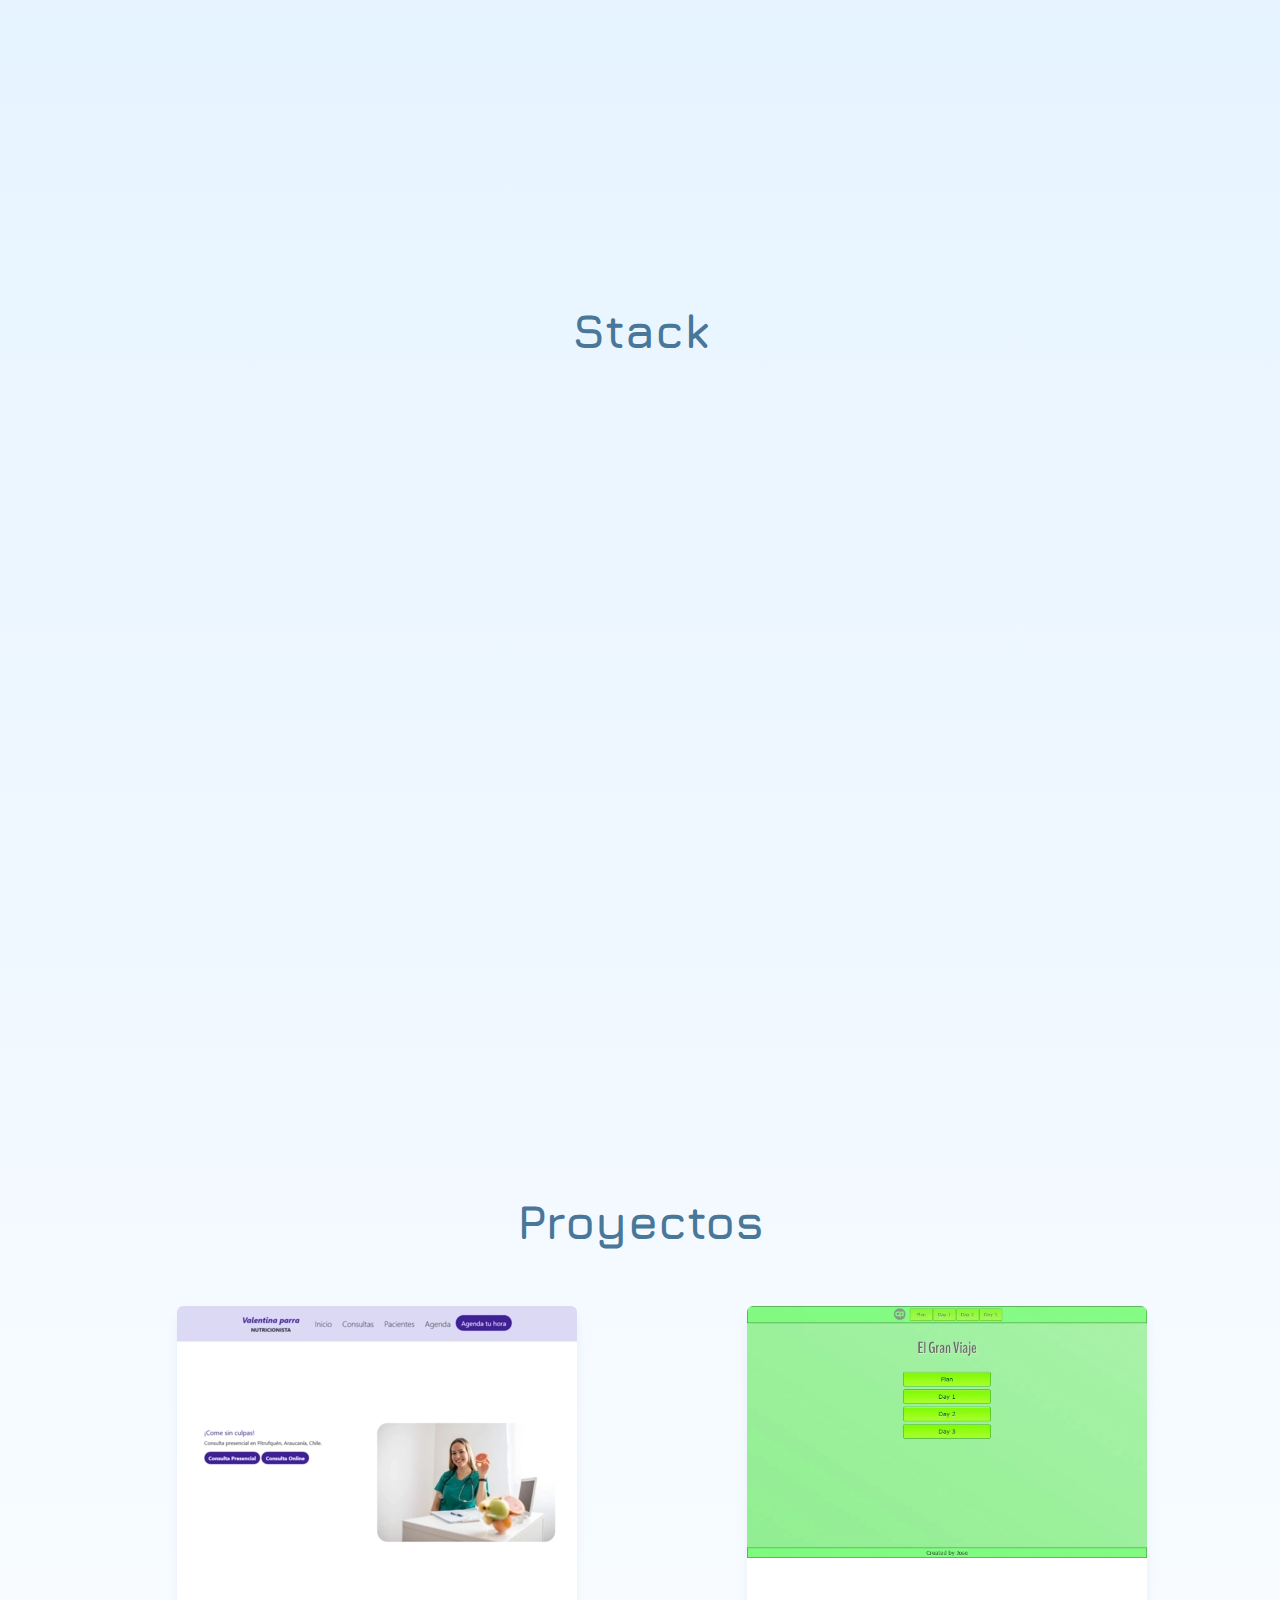
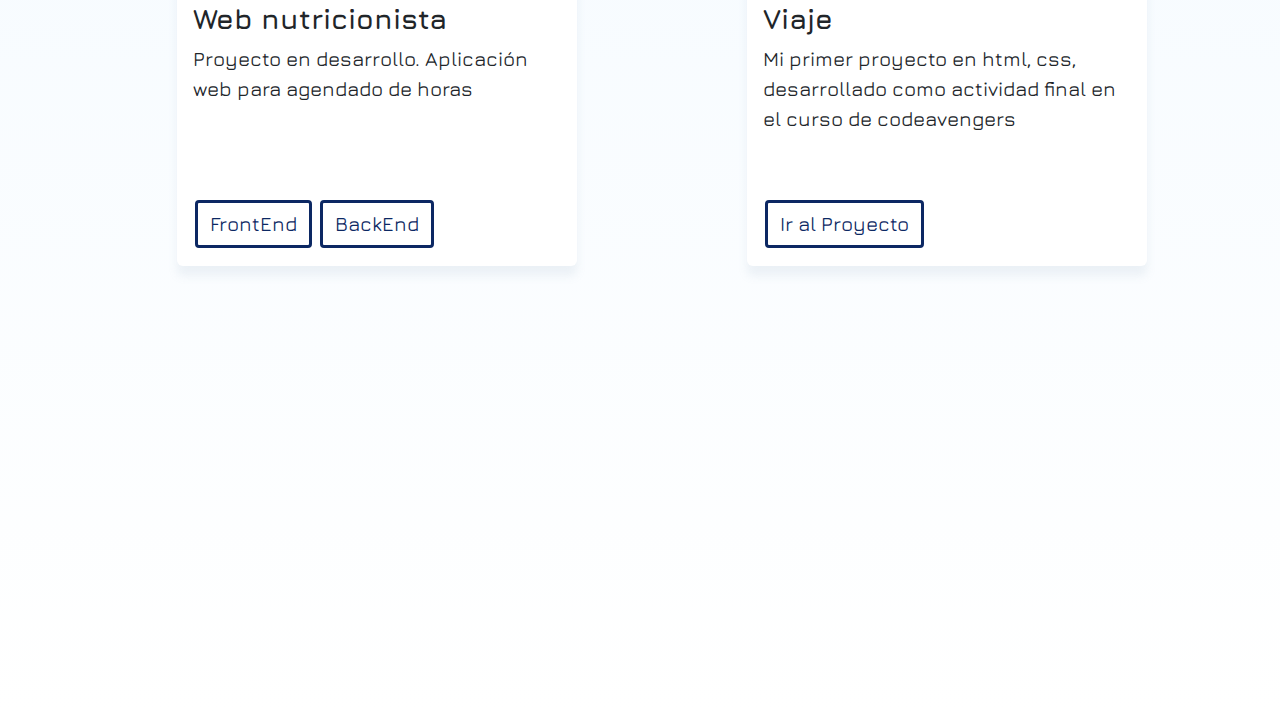
==== commit 2c8f67a6: "change image size" ====
--- a/index.html
+++ b/index.html
@@ -124,7 +124,7 @@
             <div class="card my-5 mx-auto card-project">
               <div class="row g-0 flex-column h-100">
                 <div class="col">
-                  <img src="img/nutricionista.webp" class="img-fluid rounded-top" alt="..." width="400" height="255">
+                  <img src="img/nutricionista-400x254.webp" class="img-fluid rounded-top" alt="..." width="400" height="255">
                 </div>
                 <div class="col">
                   <div class="card-body h-100 d-flex flex-column">
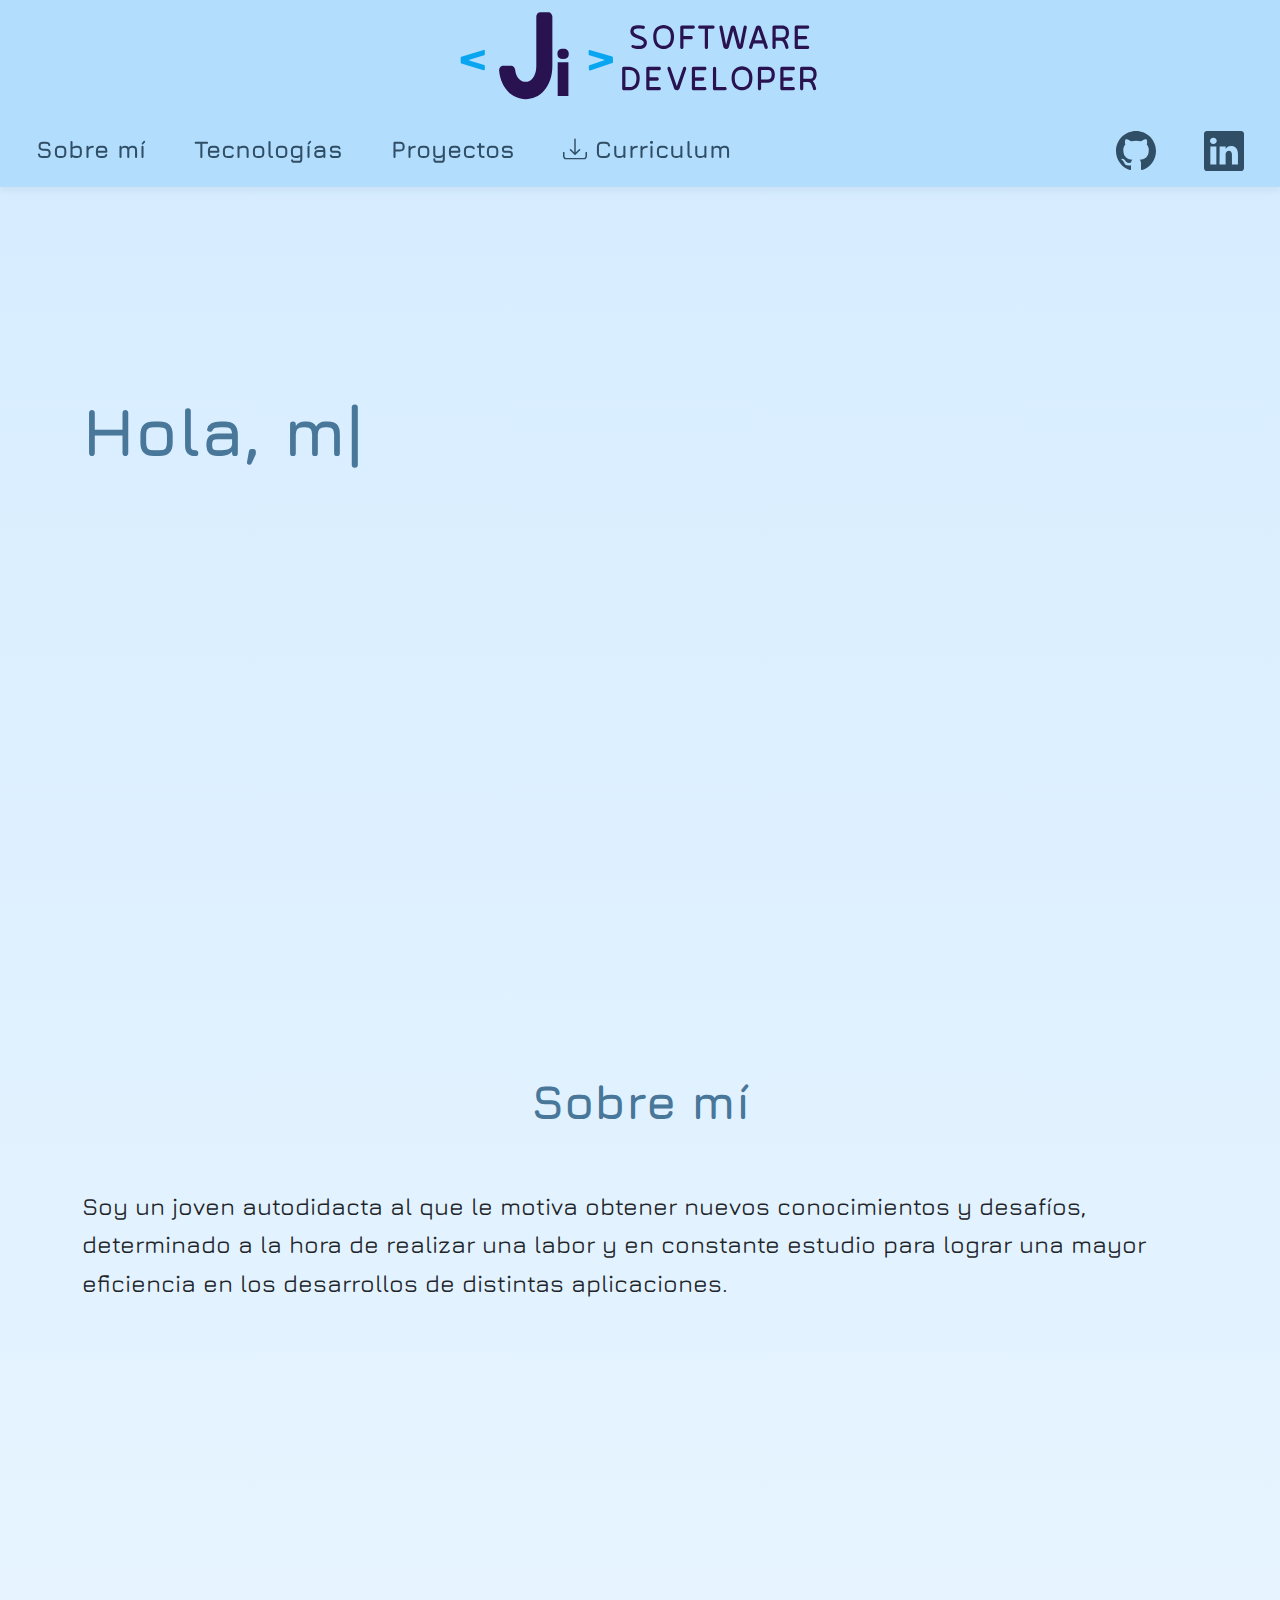
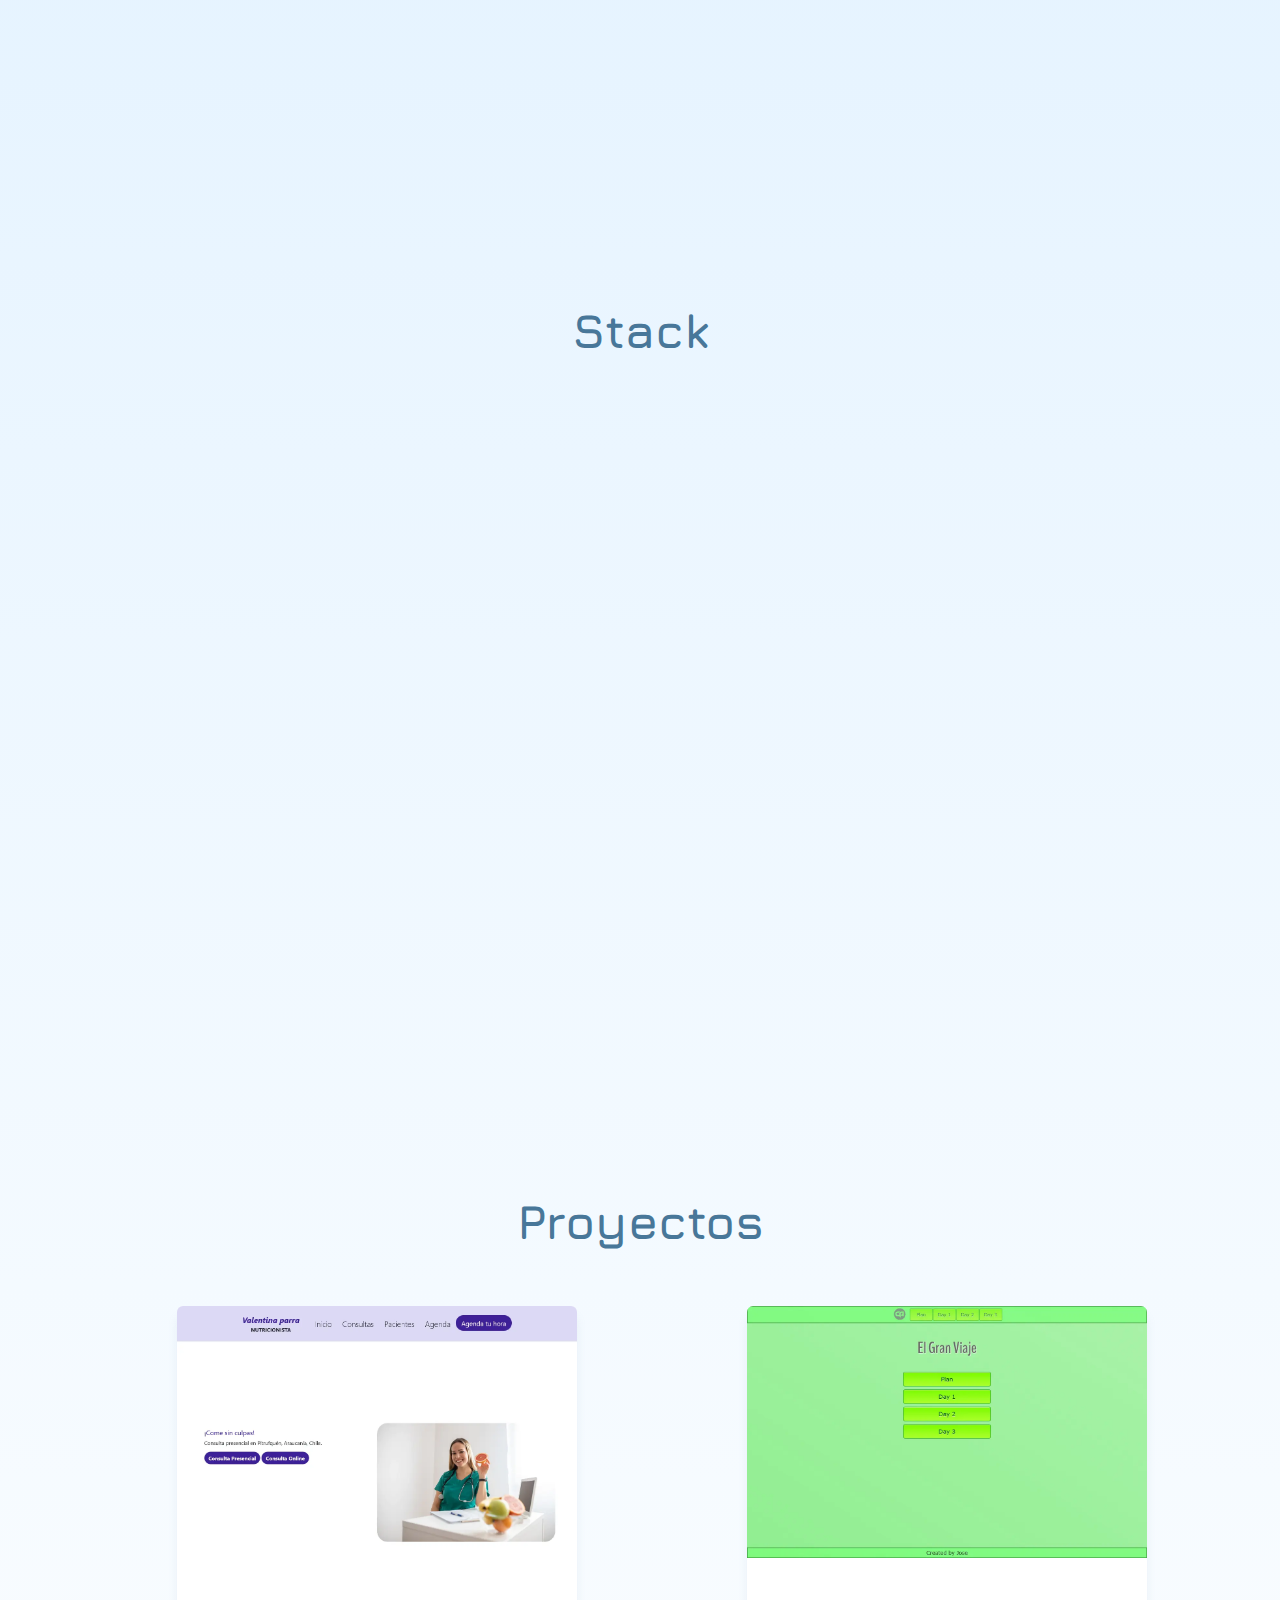
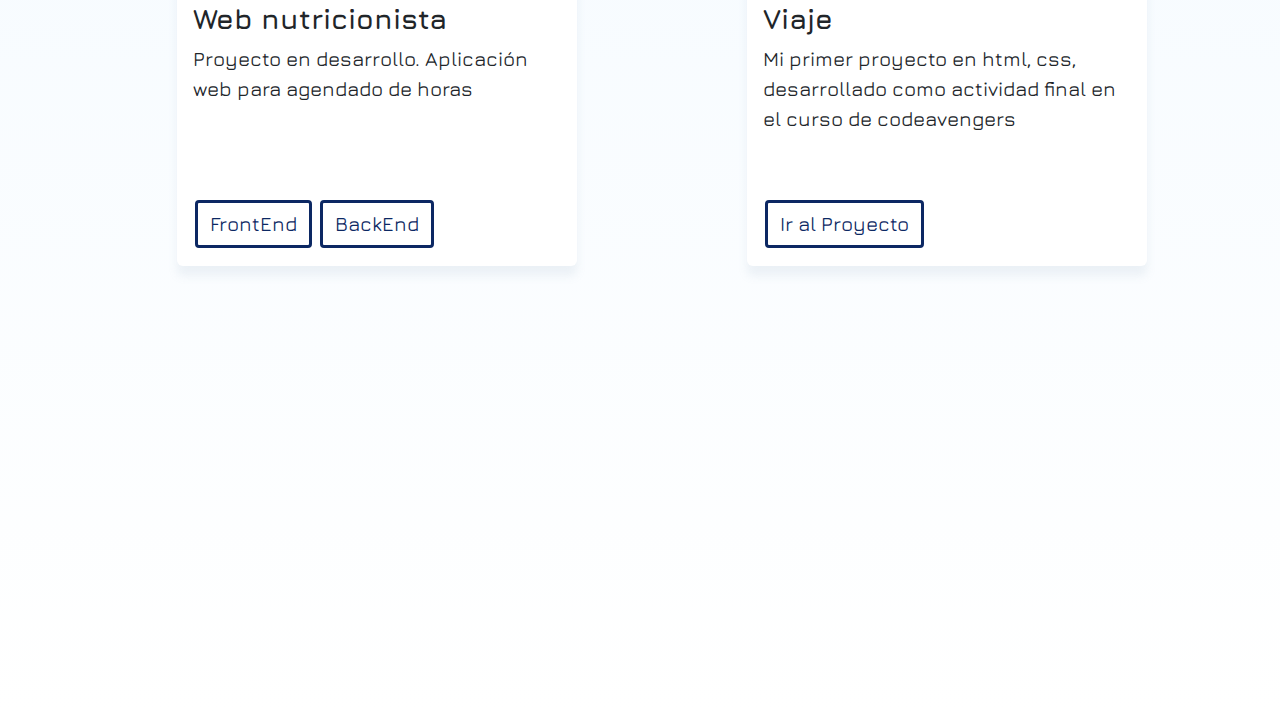
==== commit 1d0e7ecd: "Update index.html" ====
--- a/index.html
+++ b/index.html
@@ -124,7 +124,7 @@
             <div class="card my-5 mx-auto card-project">
               <div class="row g-0 flex-column h-100">
                 <div class="col">
-                  <img src="img/nutricionista-400x254.webp" class="img-fluid rounded-top" alt="..." width="400" height="255">
+                  <img src="img/nutricionista.webp" class="img-fluid rounded-top">
                 </div>
                 <div class="col">
                   <div class="card-body h-100 d-flex flex-column">
@@ -144,7 +144,7 @@
             <div class="card my-5 mx-auto card-project">
               <div class="row flex-column g-0 h-100">
                 <div class="col">
-                  <img src="img/elgranviaje.webp" class="img-fluid rounded-top" alt="..." width="400" height="255">
+                  <img src="img/elgranviaje.webp" class="img-fluid rounded-top" alt="...">
                 </div>
                 <div class="col">
                   <div class="card-body h-100 d-flex flex-column">
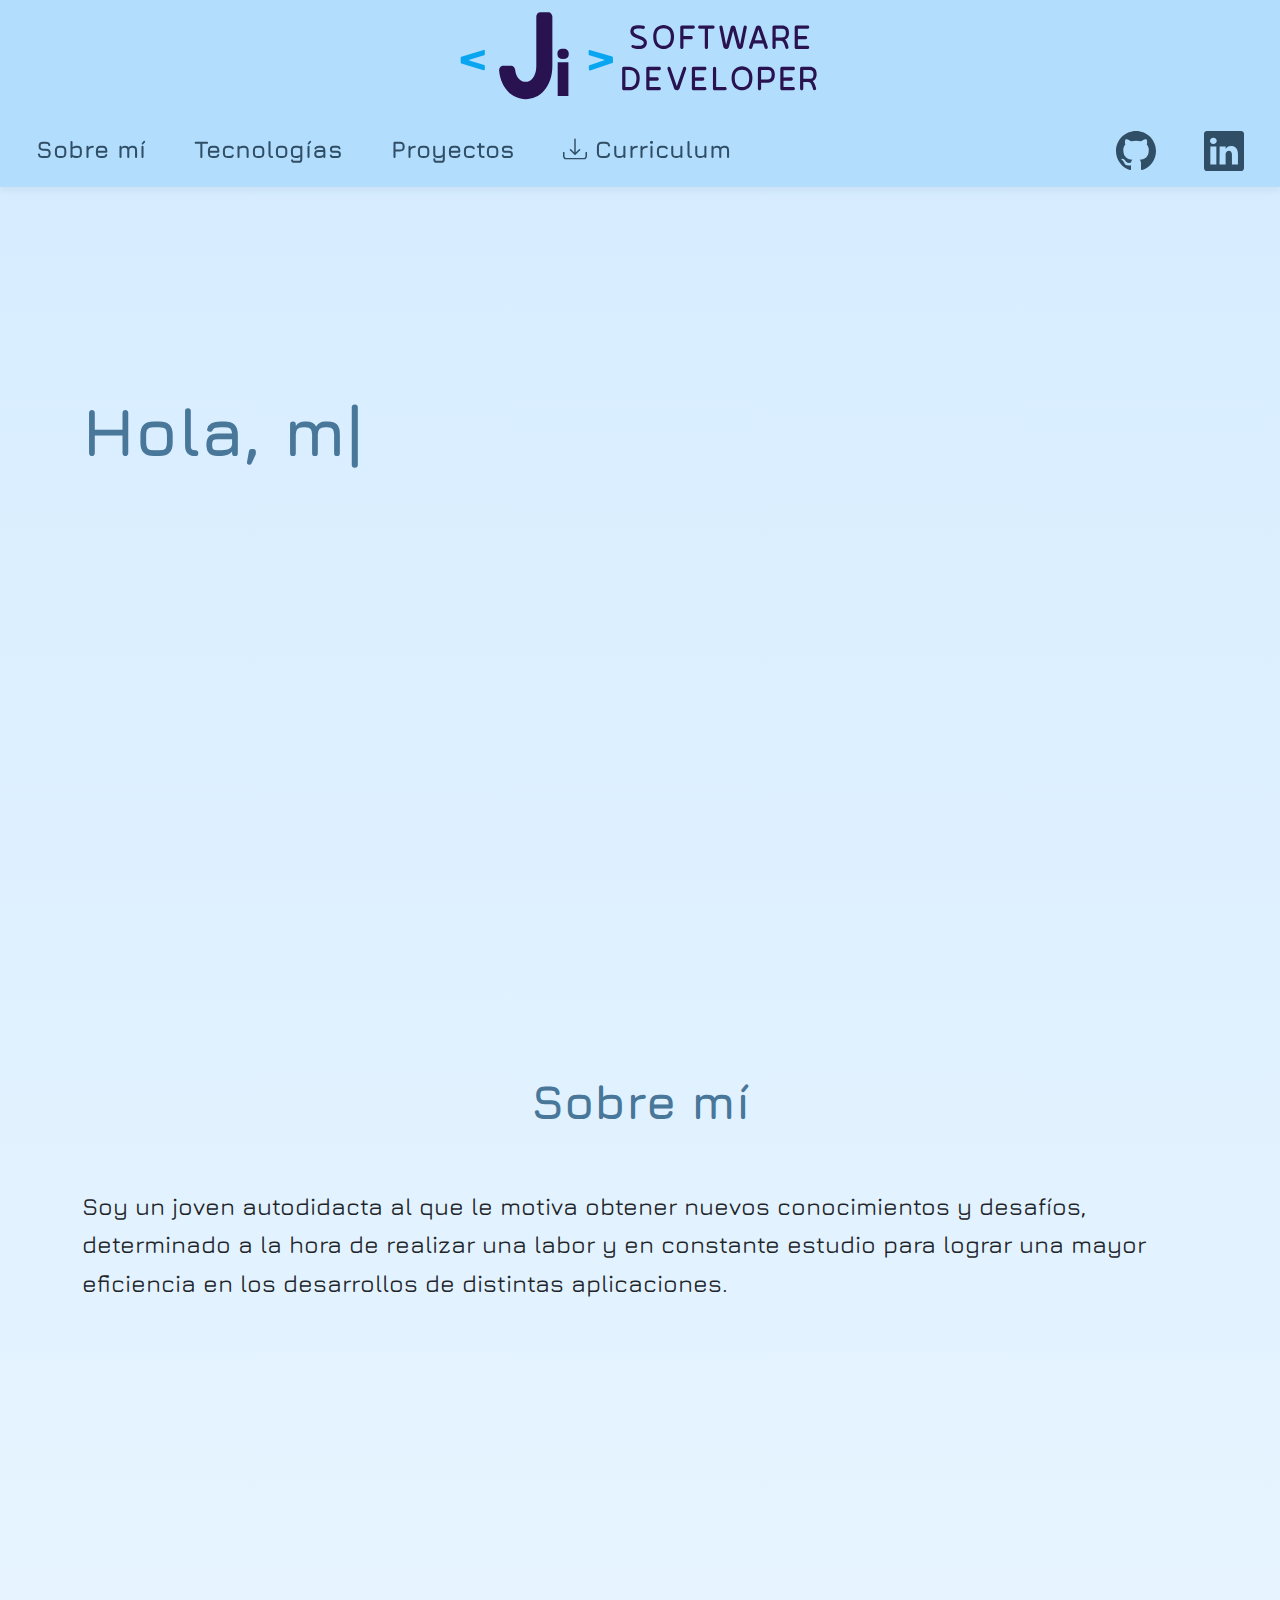
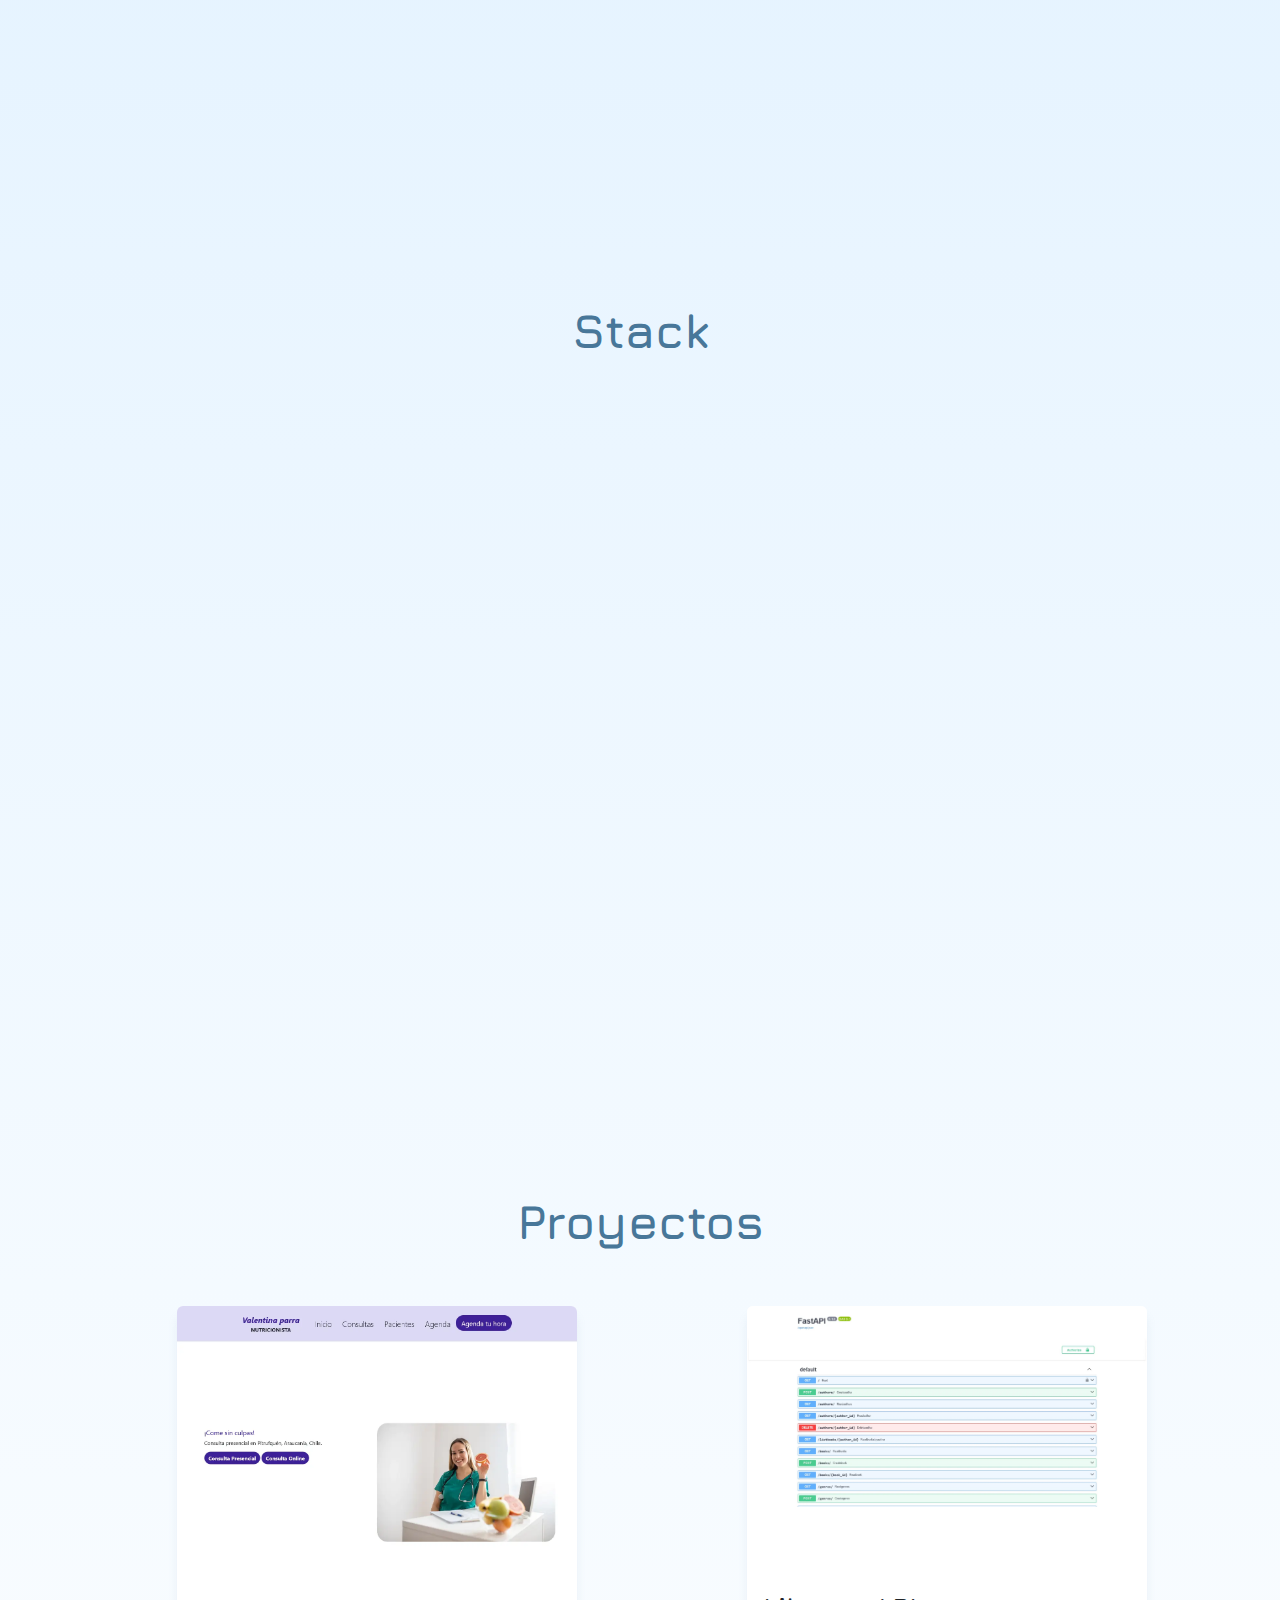
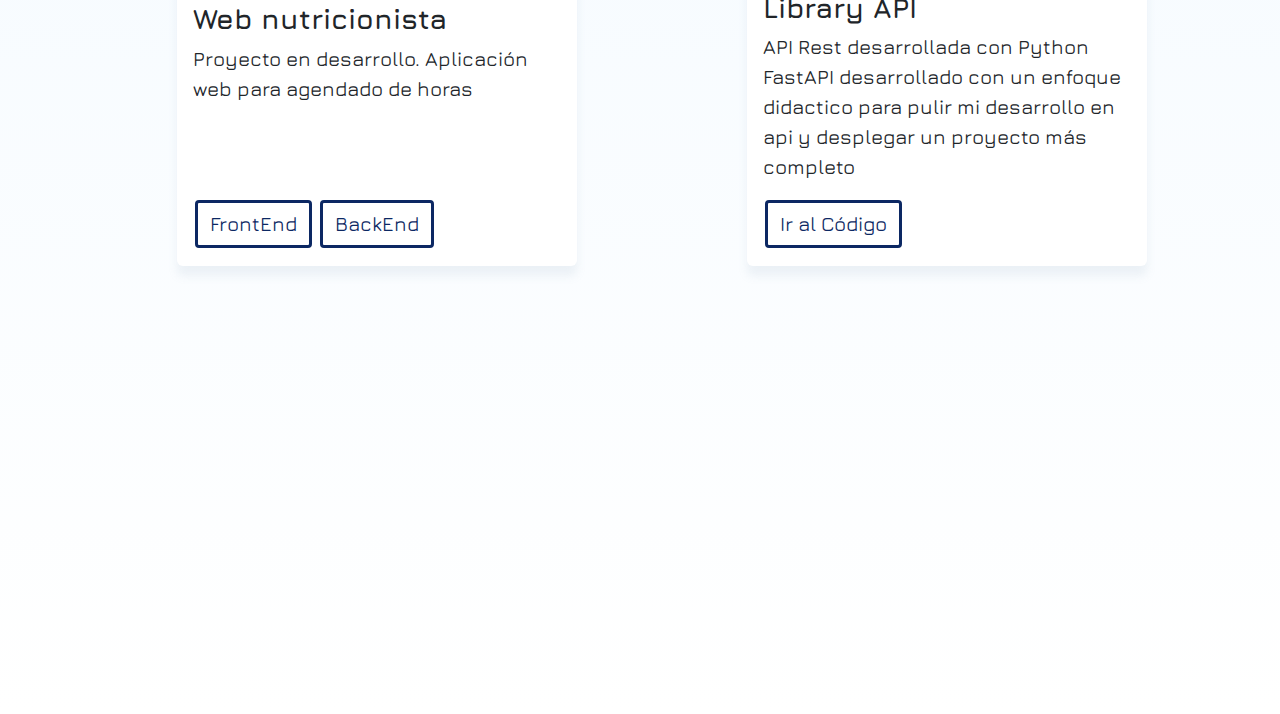
==== commit 6fde1a4e: "Update proyect Changed proyect image and description" ====
--- a/index.html
+++ b/index.html
@@ -31,7 +31,7 @@
   <body class="ff-jura">
     <div>
       <div class="w-100" style="background-color: #b3ddfd;">
-        <a href=""><img class="d-block mx-auto" src="img/logo-top.svg" alt="ji-logo" width="360px"></a>
+        <img class="d-block mx-auto" src="img/logo-top.svg" alt="ji-logo" width="360px">
       </div>
     </div>
     
@@ -124,7 +124,7 @@
             <div class="card my-5 mx-auto card-project">
               <div class="row g-0 flex-column h-100">
                 <div class="col">
-                  <img src="img/nutricionista.webp" class="img-fluid rounded-top">
+                  <img src="img/nutricionista.webp" class="img-fluid rounded-top" alt="...">
                 </div>
                 <div class="col">
                   <div class="card-body h-100 d-flex flex-column">
@@ -144,14 +144,14 @@
             <div class="card my-5 mx-auto card-project">
               <div class="row flex-column g-0 h-100">
                 <div class="col">
-                  <img src="img/elgranviaje.webp" class="img-fluid rounded-top" alt="...">
+                  <img src="img/fastapi.webp" class="img-fluid rounded-top" alt="...">
                 </div>
                 <div class="col">
                   <div class="card-body h-100 d-flex flex-column">
-                    <h5 class="card-title">Viaje</h5>
-                    <p class="card-text">Mi primer proyecto en html, css, desarrollado como actividad final en el curso de codeavengers</p>
+                    <h5 class="card-title">Library API</h5>
+                    <p class="card-text">API Rest desarrollada con Python FastAPI desarrollado con un enfoque didactico para pulir mi desarrollo en api y desplegar un proyecto más completo</p>
                     <div class="mt-auto">
-                      <a href="https://sea-turtle-app-9jzcz.ondigitalocean.app/" class="btn btn-animate" target="_blank">Ir al Proyecto</a>
+                      <a href="https://github.com/DarthSeveros/library" class="btn btn-animate" target="_blank">Ir al Código</a>
                     </div>
                   </div>
                 </div>
--- a/css/styles.css
+++ b/css/styles.css
@@ -202,6 +202,10 @@
 
 
 @media screen and (max-width: 580px){
+    .card-project {
+        width: 20rem;
+    }
+    
     .reveal {
         transform: translateX(10px);
     }
